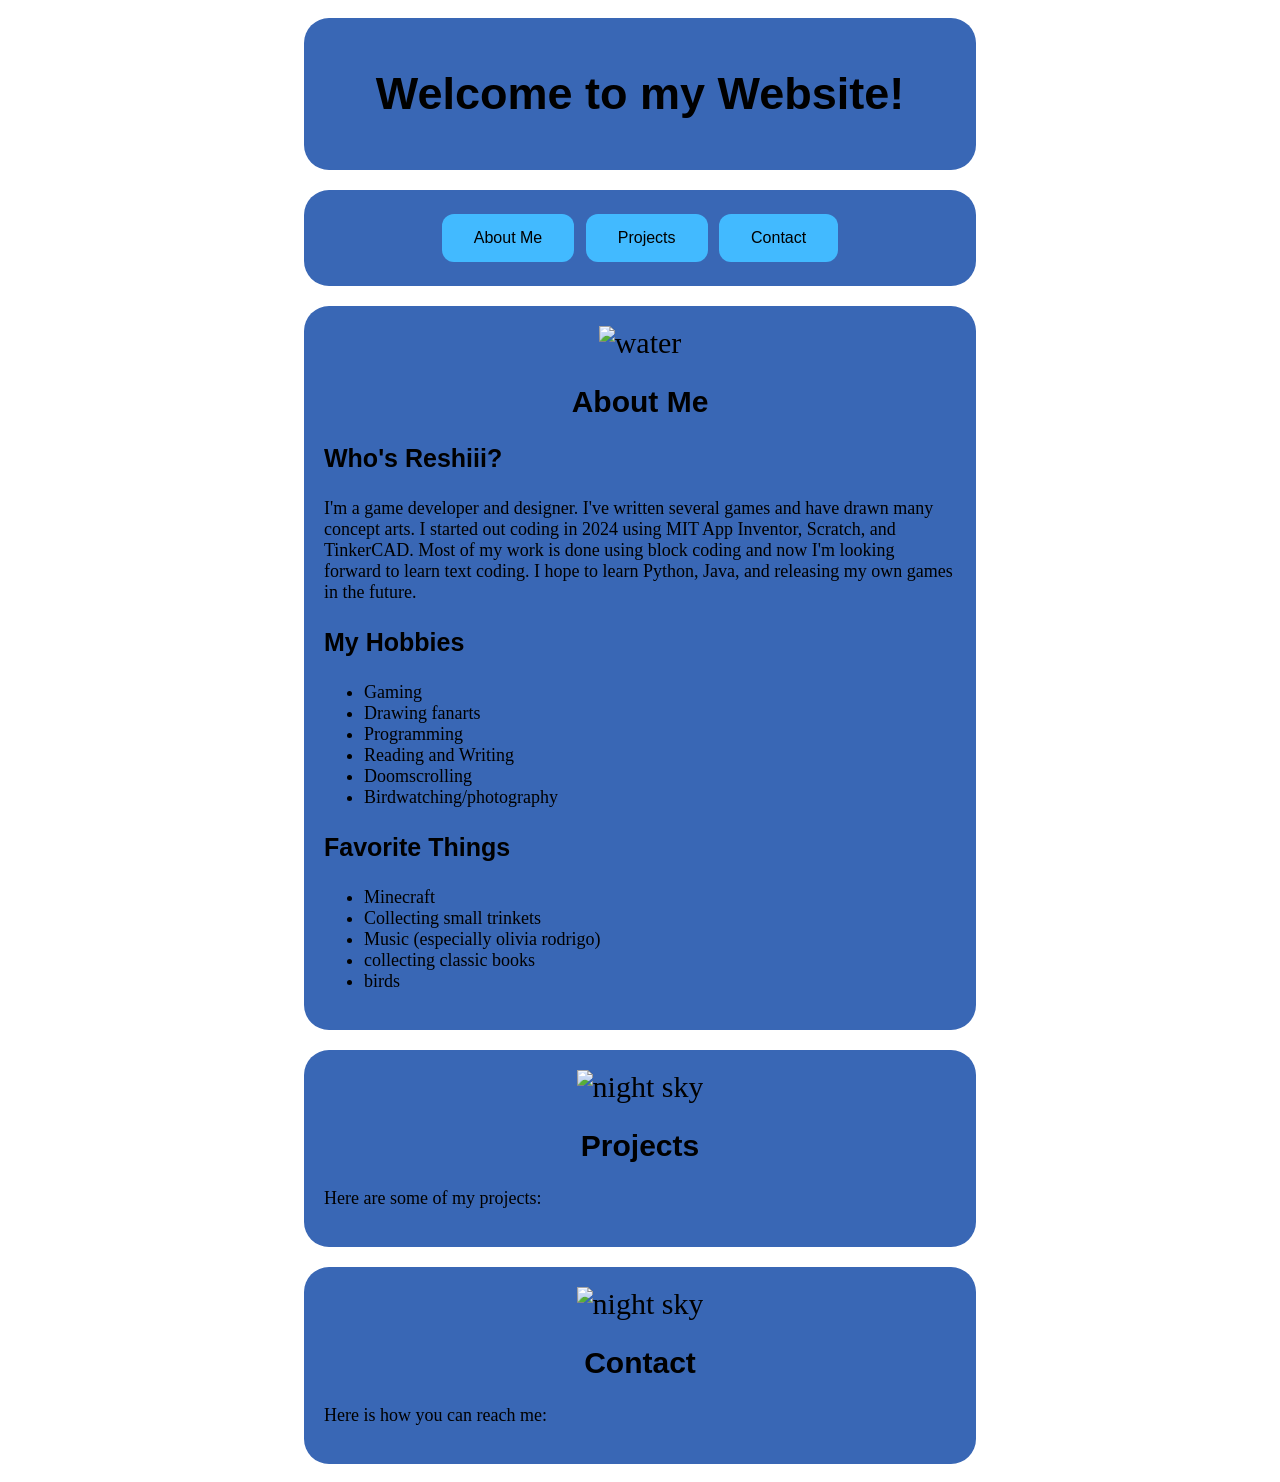
==== Website/index.html @ de7c81dc "---LOTS OF CHANGES--- - new web layout - cool space bg - unusable buttons - about me section! - proj" ====
<!DOCTYPE html>
<html lang="en">
    <title>About Reshiiiram</title>
    <head>
        <link rel="stylesheet" href="styles.css">
        <meta charset="UTF-8">
        <meta name="viewport" content="width=device-width, initial-scale=1.0">
        <style>
            .flex-container{
                display: flex;
                flex-direction: column;
                justify-content: space-around;
                align-items: center;
                align-content: center;
            }
            .flex-container div{
                background-color: lab(43.47% 4.27 -47.12);
                flex-direction: row;
                align-items: center;
                justify-content: space-evenly;
                width: 50%;
                margin: 10px;
                padding: 20px;
                font-size: 30px;
                border-radius: 25px;
                align-content: center;
                text-align: center;
            }
            .button{
                border: none;
                color: hsl(0, 0%, 0%);
                padding: 15px 32px;
                text-align: center;
                text-decoration: none;
                display: inline-block;
                font-size: 16px;
                margin: 4px 2px;
                cursor: pointer;
                border-radius: 12px;
                font-family: Sans-serif;
                align-content: center;
                align-items: center;
            }
            .button1 {background-color: hsl(202, 100%, 63%)} /* About Me */
            .button2 {background-color: hsl(202, 100%, 63%)} /* Projects */
            .button3 {background-color: hsl(202, 100%, 63%)} /* Contact */
            .button4 {background-color: hsl(202, 100%, 63%)} /* Back to Top */
           h1{
                font-family: Helvetica; font-size: 45px; text-align: center;
            }
            h2{
                font-family: Helvetica; font-size: 30px; text-align: center;
            }
            h3{
                font-family: Helvetica; font-size: 25px; text-align: left;
            }
           p{
                font-family: comic sans ms; font-size: 18px; text-align: left;
            }
            ul{
                font-family: comic sans ms; font-size: 18px; text-align: left;
            }
            body{
                background-image: url("https://media4.giphy.com/media/v1.Y2lkPTc5MGI3NjExbTdrNDdwbmw3ZHliNnFmNmt6dHEwM2Jja2FjMjBjZXo4aTBldnplYyZlcD12MV9pbnRlcm5hbF9naWZfYnlfaWQmY3Q9Zw/FlodpfQUBSp20/giphy.gif"); background-attachment: fixed;
            }
        </style>
    </head>
    <body>
        <header>
            <div class="flex-container">
                <div><h1>Welcome to my Website!</h1></div>
        </header>
        <div class="flex-container">
            <div>
                <button class="button button1">About Me</button>
                <button class="button button2">Projects</button>
                <button class="button button3">Contact</button>
            </div>
        </div>
        <section id="about">
            <div class="flex-container">
                <div>
                    <img src="https://media2.giphy.com/media/v1.Y2lkPTc5MGI3NjExcTRkdjl0YWtjYmZ2Y3hjeTc3aTR5aTVwZWNrdDE1ZGYzNXNwb2VqNSZlcD12MV9pbnRlcm5hbF9naWZfYnlfaWQmY3Q9Zw/10Ua7rs9fxa8QE/giphy.gif" alt="water" width="100%" height="70px">
                    <h2>About Me</h2>
                    <h3>Who's Reshiii?</h3>
                    <p>I'm a game developer and designer. I've written several games and have drawn many concept arts. I started out coding in 2024 using MIT App Inventor, Scratch, and TinkerCAD. Most of my work is done using block coding and now I'm looking forward to learn text coding. I hope to learn Python, Java, and releasing my own games in the future.</p>
                    <h3>My Hobbies</h3>
                    <ul>
                        <li>Gaming</li>
                        <li>Drawing fanarts</li>
                        <li>Programming</li>
                        <li>Reading and Writing</li>
                        <li>Doomscrolling</li>
                        <li>Birdwatching/photography</li>
                    </ul>
                    <h3>Favorite Things</h3>
                    <ul>
                        <li>Minecraft</li>
                        <li>Collecting small trinkets</li>
                        <li>Music (especially olivia rodrigo)</li>
                        <li>collecting classic books</li>
                        <li>birds</li>
                    </ul>

                </div>
            </div>
        </section>
        <section id="projects">
            <div class="flex-container">
                <div>
                    <img src="https://media4.giphy.com/media/v1.Y2lkPTc5MGI3NjExc3Y4OTU3bzFuNXAyOW01YXR6aDdudWhoeDk5bW0xbXNkMTlqZXFrZCZlcD12MV9pbnRlcm5hbF9naWZfYnlfaWQmY3Q9Zw/AtK6cr1n21uY8/giphy.gif" alt="night sky" width="100%" height="70px">
                    <h2>Projects</h2>
                    <p>Here are some of my projects:</p>
                </div>
            </div>
        </section>
        <section id="contact">
            <div class="flex-container">
                <div>
                    <img src="https://media4.giphy.com/media/v1.Y2lkPTc5MGI3NjExc3Y4OTU3bzFuNXAyOW01YXR6aDdudWhoeDk5bW0xbXNkMTlqZXFrZCZlcD12MV9pbnRlcm5hbF9naWZfYnlfaWQmY3Q9Zw/AtK6cr1n21uY8/giphy.gif" alt="night sky" width="100%" height="70px">
                    <h2>Contact</h2>
                    <p>Here is how you can reach me:</p>
                </div>
            </div>
        </section>
    </body>
</html>
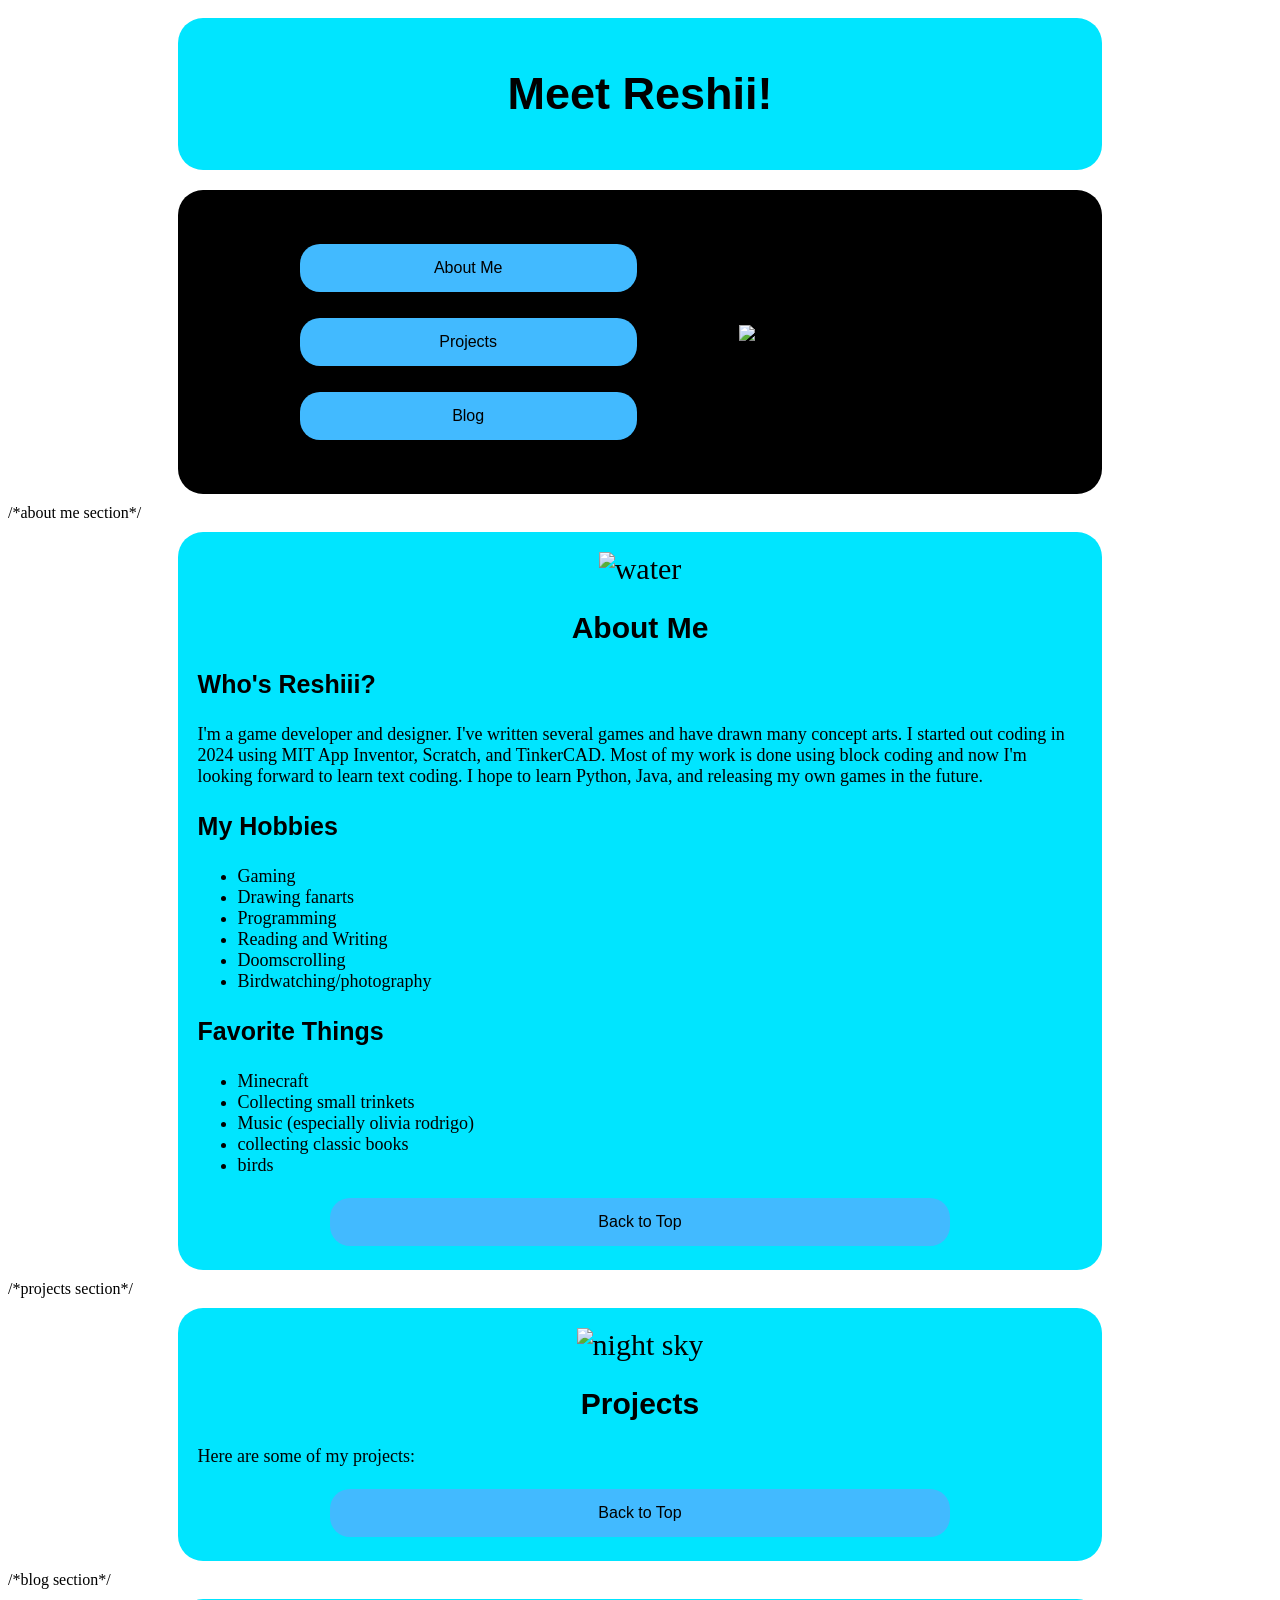
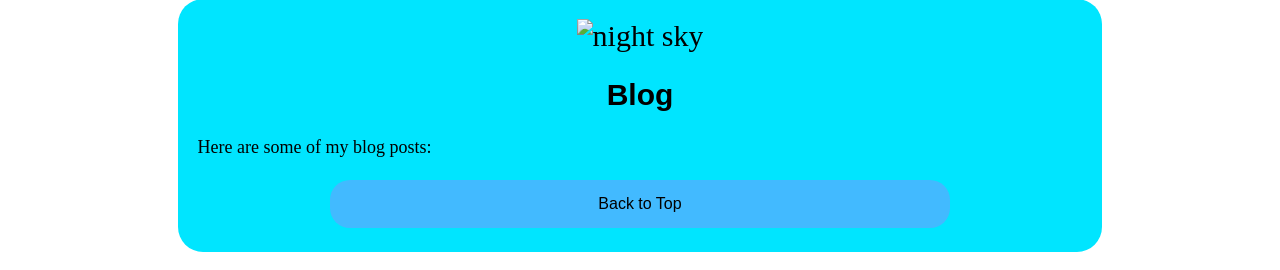
==== commit 25ce10e1: "working buttons - new design" ====
--- a/Website/index.html
+++ b/Website/index.html
@@ -6,6 +6,7 @@
         <meta charset="UTF-8">
         <meta name="viewport" content="width=device-width, initial-scale=1.0">
         <style>
+            /*parent/main containers*/
             .flex-container{
                 display: flex;
                 flex-direction: column;
@@ -14,11 +15,11 @@
                 align-content: center;
             }
             .flex-container div{
-                background-color: lab(43.47% 4.27 -47.12);
+                background-color: oklch(0% 0 0);
                 flex-direction: row;
                 align-items: center;
                 justify-content: space-evenly;
-                width: 50%;
+                width: 70%;
                 margin: 10px;
                 padding: 20px;
                 font-size: 30px;
@@ -26,6 +27,30 @@
                 align-content: center;
                 text-align: center;
             }
+
+            /*extra containers*/
+            .container{
+                display: flex;
+                flex-direction: column;
+                justify-content: space-around;
+                align-items: center;
+                align-content: center;
+            }
+            .container div{
+                background-color: #00e5ff;
+                flex-direction: row;
+                align-items: center;
+                justify-content: space-evenly;
+                width: 70%;
+                margin: 10px;
+                padding: 20px;
+                font-size: 30px;
+                border-radius: 25px;
+                align-content: center;
+                text-align: center;
+            }
+
+            /*buttons*/
             .button{
                 border: none;
                 color: hsl(0, 0%, 0%);
@@ -35,17 +60,18 @@
                 display: inline-block;
                 font-size: 16px;
                 margin: 4px 2px;
+                width: 70%;
                 cursor: pointer;
-                border-radius: 12px;
-                font-family: Sans-serif;
-                align-content: center;
-                align-items: center;
+                border-radius: 20px;
+                font-family: Sans-serif
             }
             .button1 {background-color: hsl(202, 100%, 63%)} /* About Me */
             .button2 {background-color: hsl(202, 100%, 63%)} /* Projects */
-            .button3 {background-color: hsl(202, 100%, 63%)} /* Contact */
+            .button3 {background-color: hsl(202, 100%, 63%)} /* Blog */
             .button4 {background-color: hsl(202, 100%, 63%)} /* Back to Top */
-           h1{
+   
+            /*text*/
+            h1{
                 font-family: Helvetica; font-size: 45px; text-align: center;
             }
             h2{
@@ -60,25 +86,54 @@
             ul{
                 font-family: comic sans ms; font-size: 18px; text-align: left;
             }
+
+
             body{
                 background-image: url("https://media4.giphy.com/media/v1.Y2lkPTc5MGI3NjExbTdrNDdwbmw3ZHliNnFmNmt6dHEwM2Jja2FjMjBjZXo4aTBldnplYyZlcD12MV9pbnRlcm5hbF9naWZfYnlfaWQmY3Q9Zw/FlodpfQUBSp20/giphy.gif"); background-attachment: fixed;
             }
+
+
         </style>
     </head>
+
     <body>
+
         <header>
-            <div class="flex-container">
-                <div><h1>Welcome to my Website!</h1></div>
+            <div class="container">
+                <div>
+                    <h1>Meet Reshii!</h1>
+                </div>
         </header>
+
         <div class="flex-container">
-            <div>
-                <button class="button button1">About Me</button>
-                <button class="button button2">Projects</button>
-                <button class="button button3">Contact</button>
+
+            
+            <div class="flex-container"> 
+
+                <div id="nav-buttons">
+
+                    <a href="#about">
+                        <button class="button button1">About Me</button>
+                    </a>
+                    <p></p>
+                    <a href="#projects">
+                        <button class="button button2">Projects</button>                        
+                    </a>
+                    <p></p>
+                    <a href="#blog">
+                        <button class="button button3">Blog</button>
+                    </a>
+
+                </div>
+
+                <img src="https://media2.giphy.com/media/v1.Y2lkPTc5MGI3NjExNG1iMXlldXFtbXN3Njg0MGdpdDM4aWxyN3JxMThhOXNzZDZibTVvZyZlcD12MV9pbnRlcm5hbF9naWZfYnlfaWQmY3Q9cw/jRrbtBwb8yNXUhNS5x/giphy.gif" alt="reshiram" width="50%" height="50%">
             </div>
+
         </div>
-        <section id="about">
-            <div class="flex-container">
+
+
+        <section id="about"> /*about me section*/
+            <div class="container">
                 <div>
                     <img src="https://media2.giphy.com/media/v1.Y2lkPTc5MGI3NjExcTRkdjl0YWtjYmZ2Y3hjeTc3aTR5aTVwZWNrdDE1ZGYzNXNwb2VqNSZlcD12MV9pbnRlcm5hbF9naWZfYnlfaWQmY3Q9Zw/10Ua7rs9fxa8QE/giphy.gif" alt="water" width="100%" height="70px">
                     <h2>About Me</h2>
@@ -101,27 +156,37 @@
                         <li>collecting classic books</li>
                         <li>birds</li>
                     </ul>
+                    <button class="button button4" onclick="window.scrollTo({top: 0, behavior: 'smooth'});">Back to Top</button>
 
                 </div>
             </div>
+
+        
         </section>
-        <section id="projects">
-            <div class="flex-container">
+        <section id="projects"> /*projects section*/
+            <div class="container">
                 <div>
                     <img src="https://media4.giphy.com/media/v1.Y2lkPTc5MGI3NjExc3Y4OTU3bzFuNXAyOW01YXR6aDdudWhoeDk5bW0xbXNkMTlqZXFrZCZlcD12MV9pbnRlcm5hbF9naWZfYnlfaWQmY3Q9Zw/AtK6cr1n21uY8/giphy.gif" alt="night sky" width="100%" height="70px">
                     <h2>Projects</h2>
                     <p>Here are some of my projects:</p>
+                    <button class="button button4" onclick="window.scrollTo({top: 0, behavior: 'smooth'});">Back to Top</button>
                 </div>
             </div>
         </section>
-        <section id="contact">
-            <div class="flex-container">
+
+        <section id="blog"> /*blog section*/
+            <div class="container">
                 <div>
                     <img src="https://media4.giphy.com/media/v1.Y2lkPTc5MGI3NjExc3Y4OTU3bzFuNXAyOW01YXR6aDdudWhoeDk5bW0xbXNkMTlqZXFrZCZlcD12MV9pbnRlcm5hbF9naWZfYnlfaWQmY3Q9Zw/AtK6cr1n21uY8/giphy.gif" alt="night sky" width="100%" height="70px">
-                    <h2>Contact</h2>
-                    <p>Here is how you can reach me:</p>
+                    <h2>Blog</h2>
+                    <p>Here are some of my blog posts:</p>
+                    <button class="button button4" onclick="window.scrollTo({top: 0, behavior: 'smooth'});">Back to Top</button>
                 </div>
             </div>
         </section>
+
+
     </body>
+
+
 </html>
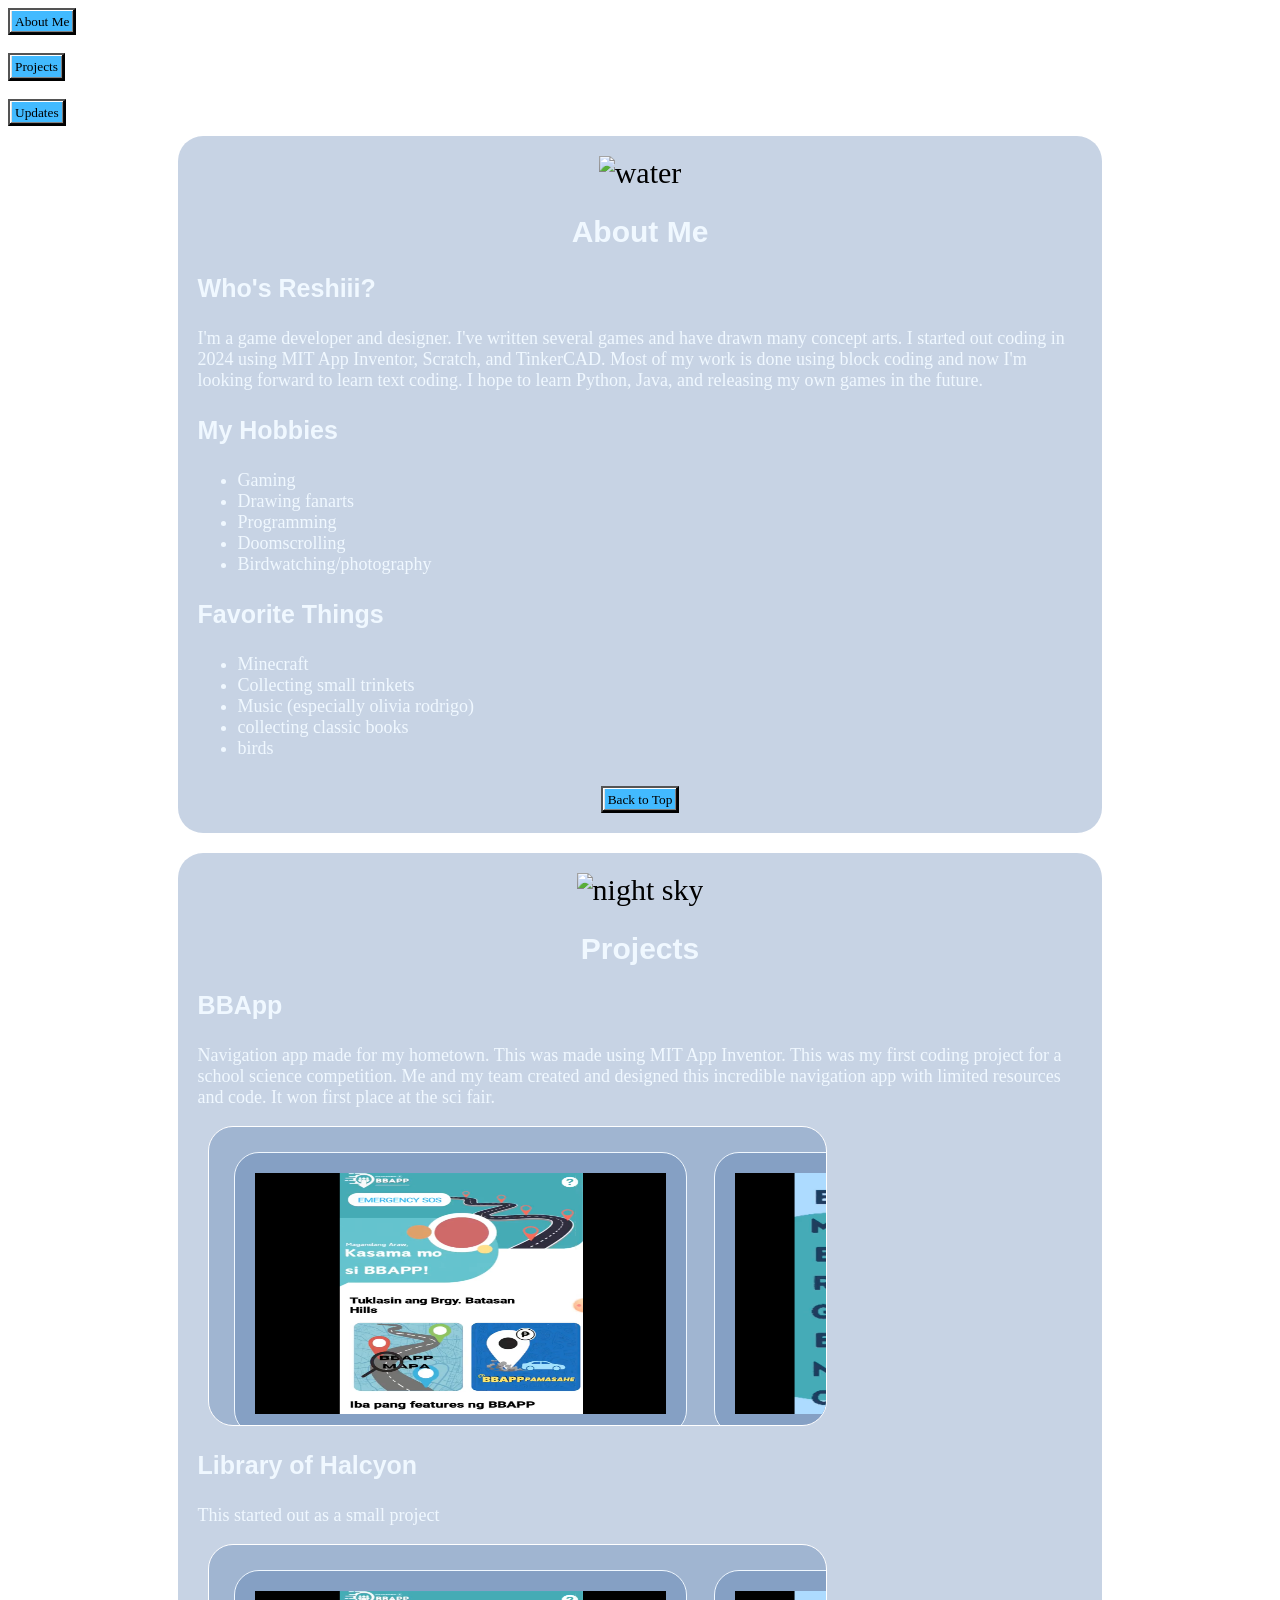
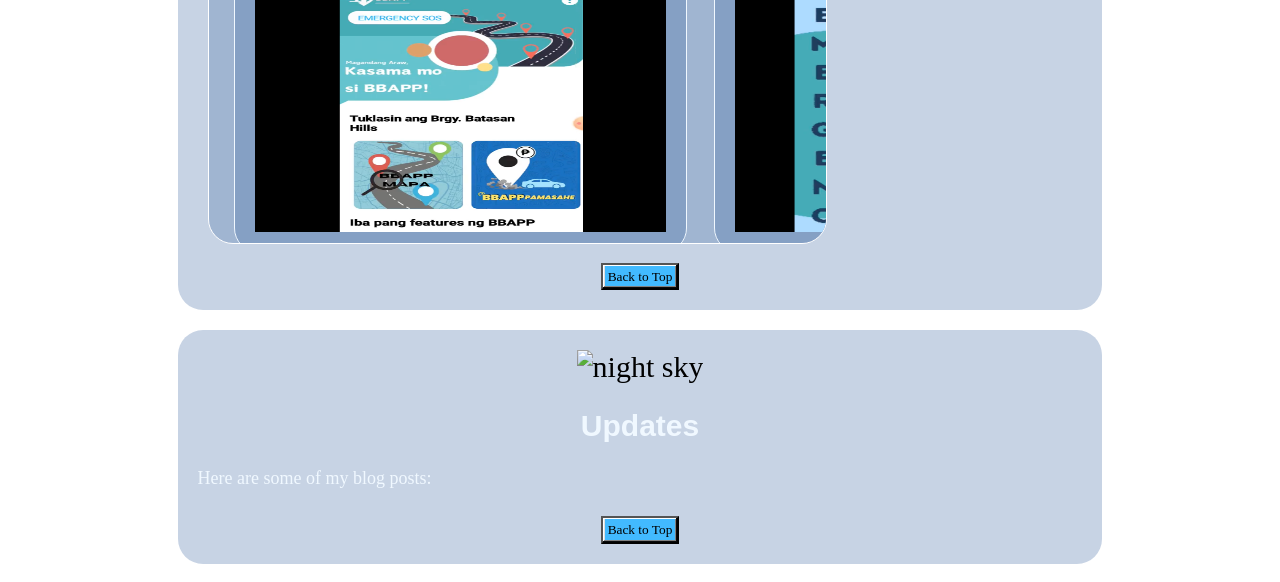
==== commit 1d1853cf: "new buttons + project section" ====
--- a/Website/index.html
+++ b/Website/index.html
@@ -1,6 +1,6 @@
 <!DOCTYPE html>
 <html lang="en">
-    <title>About Reshiiiram</title>
+    <title>Studio Mahika - About Reshiiiram</title>
     <head>
         <link rel="stylesheet" href="styles.css">
         <meta charset="UTF-8">
@@ -8,14 +8,10 @@
         <style>
             /*parent/main containers*/
             .flex-container{
-                display: flex;
-                flex-direction: column;
-                justify-content: space-around;
-                align-items: center;
-                align-content: center;
-            }
+                display: flex; flex-direction: row; justify-content: space-around; align-items: center; align-content: center;
+            }
+
             .flex-container div{
-                background-color: oklch(0% 0 0);
                 flex-direction: row;
                 align-items: center;
                 justify-content: space-evenly;
@@ -28,7 +24,7 @@
                 text-align: center;
             }
 
-            /*extra containers*/
+            /*inner containers*/
             .container{
                 display: flex;
                 flex-direction: column;
@@ -37,8 +33,7 @@
                 align-content: center;
             }
             .container div{
-                background-color: #00e5ff;
-                flex-direction: row;
+                flex-direction: column;
                 align-items: center;
                 justify-content: space-evenly;
                 width: 70%;
@@ -48,144 +43,207 @@
                 border-radius: 25px;
                 align-content: center;
                 text-align: center;
+                border-color: aliceblue;
+                border-width: 5px solid;
+                background-color: hwb(215 27% 35% / 0.302);
+            }    
+
+            .row-container {
+                display: flex;
+                flex-direction: row;
+                gap: 15px;
+            }
+                
+
+            /*horizontal-scroll*/
+            #hoohoo {
+                border: 1px solid #ffffff;
+                white-space: nowrap;
+                overflow-x: auto;
+                padding: .5em;
+                box-sizing: border-box;
+                height: 10em;
+                overflow-y: hidden;
+            }
+            .lala {
+                width: 10em;
+                overflow-y:scroll;
+                overflow-x:hidden;
+                border: 1px solid #ffffff;
+                white-space: normal;
+                display: inline-block;
+                height: 90%;
+                padding: .3em;
+                vertical-align: middle;
             }
 
             /*buttons*/
             .button{
-                border: none;
-                color: hsl(0, 0%, 0%);
-                padding: 15px 32px;
-                text-align: center;
+                box-shadow: inset -1px -1px #0a0a0a, inset 1px 1px #fff, inset -2px -2px grey,
+                inset 2px 0px #dfdfdf;
+                border-radius: 0px;
+                background: #c9c9c9;
+                display: inline-block;
+                width: auto;
                 text-decoration: none;
-                display: inline-block;
-                font-size: 16px;
-                margin: 4px 2px;
-                width: 70%;
-                cursor: pointer;
-                border-radius: 20px;
-                font-family: Sans-serif
+                padding: 5px;
+                line-height: 1;
+                font-family: ms-sans-serif;
+                }
+
+                @font-face {
+                font-family: ms-sans-serif;
+                src: url(https://dl.dropbox.com/s/ngpec1t1x4ceksb/ms-sans-serif.ttf);
             }
             .button1 {background-color: hsl(202, 100%, 63%)} /* About Me */
             .button2 {background-color: hsl(202, 100%, 63%)} /* Projects */
-            .button3 {background-color: hsl(202, 100%, 63%)} /* Blog */
+            .button3 {background-color: hsl(202, 100%, 63%)} /* Updates */
             .button4 {background-color: hsl(202, 100%, 63%)} /* Back to Top */
    
+
             /*text*/
             h1{
-                font-family: Helvetica; font-size: 45px; text-align: center;
+                font-family: Helvetica; font-size: 45px; text-align: center; color:aliceblue
             }
             h2{
-                font-family: Helvetica; font-size: 30px; text-align: center;
+                font-family: Helvetica; font-size: 30px; text-align: center; color:aliceblue
             }
             h3{
-                font-family: Helvetica; font-size: 25px; text-align: left;
+                font-family: Helvetica; font-size: 25px; text-align: left; color: aliceblue
             }
            p{
-                font-family: comic sans ms; font-size: 18px; text-align: left;
+                font-family: comic sans ms; font-size: 18px; text-align: left; color: aliceblue;
             }
             ul{
-                font-family: comic sans ms; font-size: 18px; text-align: left;
-            }
-
+                font-family: comic sans ms; font-size: 18px; text-align: left; color: aliceblue;
+            }
 
             body{
+                align-items: center;
+                align-content: center;
+                justify-content: center;
                 background-image: url("https://media4.giphy.com/media/v1.Y2lkPTc5MGI3NjExbTdrNDdwbmw3ZHliNnFmNmt6dHEwM2Jja2FjMjBjZXo4aTBldnplYyZlcD12MV9pbnRlcm5hbF9naWZfYnlfaWQmY3Q9Zw/FlodpfQUBSp20/giphy.gif"); background-attachment: fixed;
             }
 
 
         </style>
+
     </head>
 
     <body>
 
-        <header>
-            <div class="container">
-                <div>
-                    <h1>Meet Reshii!</h1>
-                </div>
-        </header>
-
-        <div class="flex-container">
-
             
-            <div class="flex-container"> 
+            <div class="row-container">
 
                 <div id="nav-buttons">
-
-                    <a href="#about">
-                        <button class="button button1">About Me</button>
-                    </a>
-                    <p></p>
-                    <a href="#projects">
-                        <button class="button button2">Projects</button>                        
-                    </a>
-                    <p></p>
-                    <a href="#blog">
-                        <button class="button button3">Blog</button>
-                    </a>
-
-                </div>
-
-                <img src="https://media2.giphy.com/media/v1.Y2lkPTc5MGI3NjExNG1iMXlldXFtbXN3Njg0MGdpdDM4aWxyN3JxMThhOXNzZDZibTVvZyZlcD12MV9pbnRlcm5hbF9naWZfYnlfaWQmY3Q9cw/jRrbtBwb8yNXUhNS5x/giphy.gif" alt="reshiram" width="50%" height="50%">
+                        <div>
+                        <a href="#about">
+                            <button class="button button1">About Me</button>
+                        </a>
+                        </div>
+                        <p></p>
+                        <a href="#projects">
+                            <button class="button button2">Projects</button>                        
+                        </a>
+                        <p></p>
+                        <a href="#updates">
+                            <button class="button button3">Updates</button>
+                        </a>
+                </div>
+
             </div>
+    
+
+
+        <section id="about">
+
+                <div class="container">
+                    <div>
+                        <img src="https://media2.giphy.com/media/v1.Y2lkPTc5MGI3NjExcTRkdjl0YWtjYmZ2Y3hjeTc3aTR5aTVwZWNrdDE1ZGYzNXNwb2VqNSZlcD12MV9pbnRlcm5hbF9naWZfYnlfaWQmY3Q9Zw/10Ua7rs9fxa8QE/giphy.gif" alt="water" width="100%" height="70px">
+                        <h2>About Me</h2>
+                        <h3>Who's Reshiii?</h3>
+                        <p>I'm a game developer and designer. I've written several games and have drawn many concept arts. I started out coding in 2024 using MIT App Inventor, Scratch, and TinkerCAD. Most of my work is done using block coding and now I'm looking forward to learn text coding. I hope to learn Python, Java, and releasing my own games in the future.</p>
+                        <h3>My Hobbies</h3>
+                            <ul>
+                                <li>Gaming</li>
+                                <li>Drawing fanarts</li>
+                                <li>Programming</li>
+                                <li>Doomscrolling</li>
+                                <li>Birdwatching/photography</li>
+                                </ul>
+
+                        <h3>Favorite Things</h3>
+                            <ul>
+                                <li>Minecraft</li>
+                                <li>Collecting small trinkets</li>
+                                <li>Music (especially olivia rodrigo)</li>
+                                <li>collecting classic books</li>
+                                <li>birds</li>
+                            </ul>
+                        <p></p>
+
+                        <button class="button button4" onclick="window.scrollTo({top: 0, behavior: 'smooth'});">Back to Top</button>
+                    </div>
+                </div>
+                       
+        </section>
+
+
+
+        <section id="projects">
+                <div class="container">
+                    <div>
+                        <img src="https://media4.giphy.com/media/v1.Y2lkPTc5MGI3NjExc3Y4OTU3bzFuNXAyOW01YXR6aDdudWhoeDk5bW0xbXNkMTlqZXFrZCZlcD12MV9pbnRlcm5hbF9naWZfYnlfaWQmY3Q9Zw/AtK6cr1n21uY8/giphy.gif" alt="night sky" width="100%" height="70px">
+                        <h2>Projects</h2>
+                        <p></p>
+                        <h3>BBApp</h3>
+                        <p>Navigation app made for my hometown. This was made using MIT App Inventor. This was my first coding project for a school science competition. Me and my team created and designed this incredible navigation app with limited resources and code. It won first place at the sci fair.
+                            <div id="hoohoo">
+                                <div class="lala">
+                                    <img src="homepage.png" alt="homepage" height="100%" width="100%">
+                                </div>
+                                <div class="lala">
+                                    <img src="emergency.png" alt="emergency" height="100%" width="100%">
+                                </div>
+                                <div class="lala">
+                                    <img src="map.png" alt="map" height="100%" width="100%">
+                                </div>
+                            </div>     
+                        <p></p>
+                        <h3>Library of Halcyon</h3>
+                        <p>This started out as a small project </p>
+                            <div id="hoohoo">
+                                <div class="lala">
+                                    <img src="homepage.png" alt="homepage" height="100%" width="100%">
+                                </div>
+                                <div class="lala">
+                                    <img src="emergency.png" alt="emergency" height="100%" width="100%">
+                                </div>
+                                <div class="lala">
+                                    <img src="map.png" alt="map" height="100%" width="100%">
+                                </div>
+                            </div>    
+                        <button class="button button4" onclick="window.scrollTo({top: 0, behavior: 'smooth'});">Back to Top</button> 
+                    </div>
+                </div>
+        </section>
+
+
+
+            <section id="updates">
+                <div class="container">
+                    <div>
+                        <img src="https://media4.giphy.com/media/v1.Y2lkPTc5MGI3NjExc3Y4OTU3bzFuNXAyOW01YXR6aDdudWhoeDk5bW0xbXNkMTlqZXFrZCZlcD12MV9pbnRlcm5hbF9naWZfYnlfaWQmY3Q9Zw/AtK6cr1n21uY8/giphy.gif" alt="night sky" width="100%" height="70px">
+                        <h2>Updates</h2>
+                        <p>Here are some of my blog posts:</p>
+                        <button class="button button4" onclick="window.scrollTo({top: 0, behavior: 'smooth'});">Back to Top</button>
+                    </div>
+                </div>
+            </section>
+
 
         </div>
 
-
-        <section id="about"> /*about me section*/
-            <div class="container">
-                <div>
-                    <img src="https://media2.giphy.com/media/v1.Y2lkPTc5MGI3NjExcTRkdjl0YWtjYmZ2Y3hjeTc3aTR5aTVwZWNrdDE1ZGYzNXNwb2VqNSZlcD12MV9pbnRlcm5hbF9naWZfYnlfaWQmY3Q9Zw/10Ua7rs9fxa8QE/giphy.gif" alt="water" width="100%" height="70px">
-                    <h2>About Me</h2>
-                    <h3>Who's Reshiii?</h3>
-                    <p>I'm a game developer and designer. I've written several games and have drawn many concept arts. I started out coding in 2024 using MIT App Inventor, Scratch, and TinkerCAD. Most of my work is done using block coding and now I'm looking forward to learn text coding. I hope to learn Python, Java, and releasing my own games in the future.</p>
-                    <h3>My Hobbies</h3>
-                    <ul>
-                        <li>Gaming</li>
-                        <li>Drawing fanarts</li>
-                        <li>Programming</li>
-                        <li>Reading and Writing</li>
-                        <li>Doomscrolling</li>
-                        <li>Birdwatching/photography</li>
-                    </ul>
-                    <h3>Favorite Things</h3>
-                    <ul>
-                        <li>Minecraft</li>
-                        <li>Collecting small trinkets</li>
-                        <li>Music (especially olivia rodrigo)</li>
-                        <li>collecting classic books</li>
-                        <li>birds</li>
-                    </ul>
-                    <button class="button button4" onclick="window.scrollTo({top: 0, behavior: 'smooth'});">Back to Top</button>
-
-                </div>
-            </div>
-
-        
-        </section>
-        <section id="projects"> /*projects section*/
-            <div class="container">
-                <div>
-                    <img src="https://media4.giphy.com/media/v1.Y2lkPTc5MGI3NjExc3Y4OTU3bzFuNXAyOW01YXR6aDdudWhoeDk5bW0xbXNkMTlqZXFrZCZlcD12MV9pbnRlcm5hbF9naWZfYnlfaWQmY3Q9Zw/AtK6cr1n21uY8/giphy.gif" alt="night sky" width="100%" height="70px">
-                    <h2>Projects</h2>
-                    <p>Here are some of my projects:</p>
-                    <button class="button button4" onclick="window.scrollTo({top: 0, behavior: 'smooth'});">Back to Top</button>
-                </div>
-            </div>
-        </section>
-
-        <section id="blog"> /*blog section*/
-            <div class="container">
-                <div>
-                    <img src="https://media4.giphy.com/media/v1.Y2lkPTc5MGI3NjExc3Y4OTU3bzFuNXAyOW01YXR6aDdudWhoeDk5bW0xbXNkMTlqZXFrZCZlcD12MV9pbnRlcm5hbF9naWZfYnlfaWQmY3Q9Zw/AtK6cr1n21uY8/giphy.gif" alt="night sky" width="100%" height="70px">
-                    <h2>Blog</h2>
-                    <p>Here are some of my blog posts:</p>
-                    <button class="button button4" onclick="window.scrollTo({top: 0, behavior: 'smooth'});">Back to Top</button>
-                </div>
-            </div>
-        </section>
-
-
     </body>
 
 
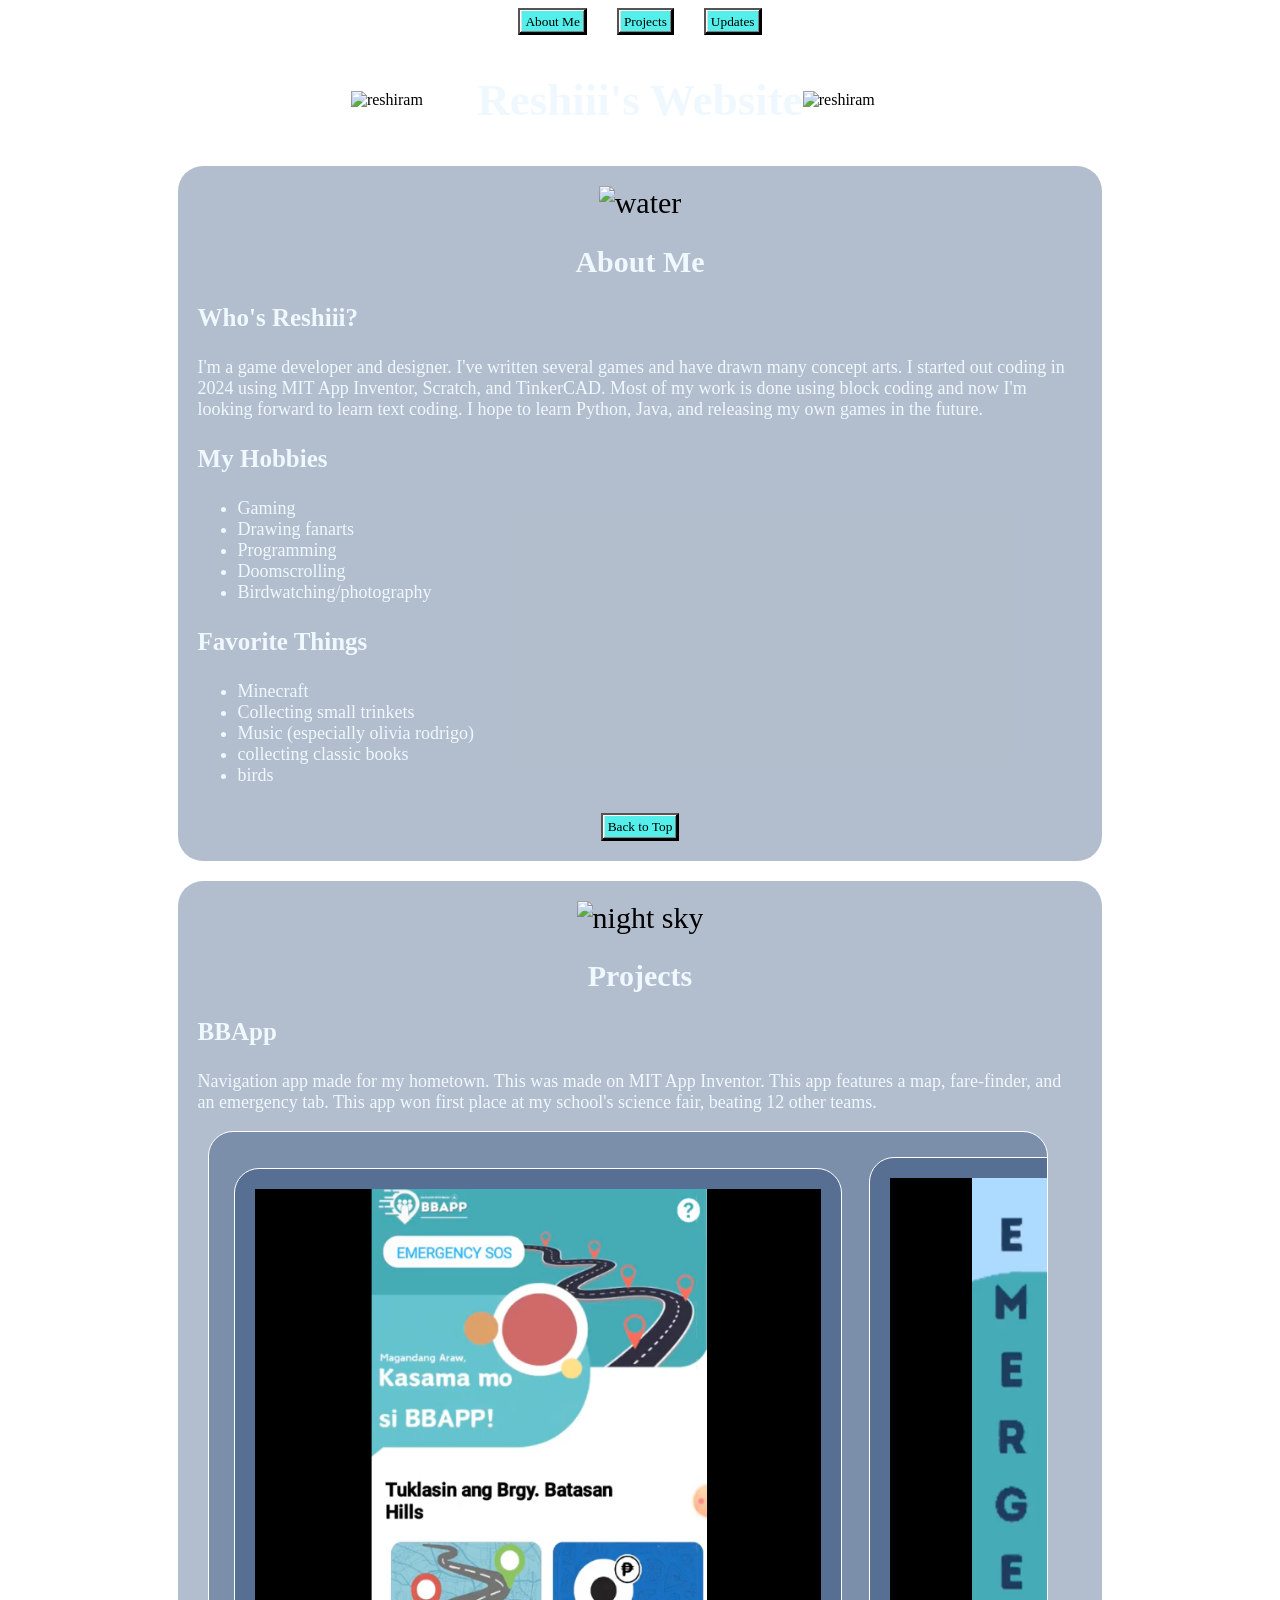
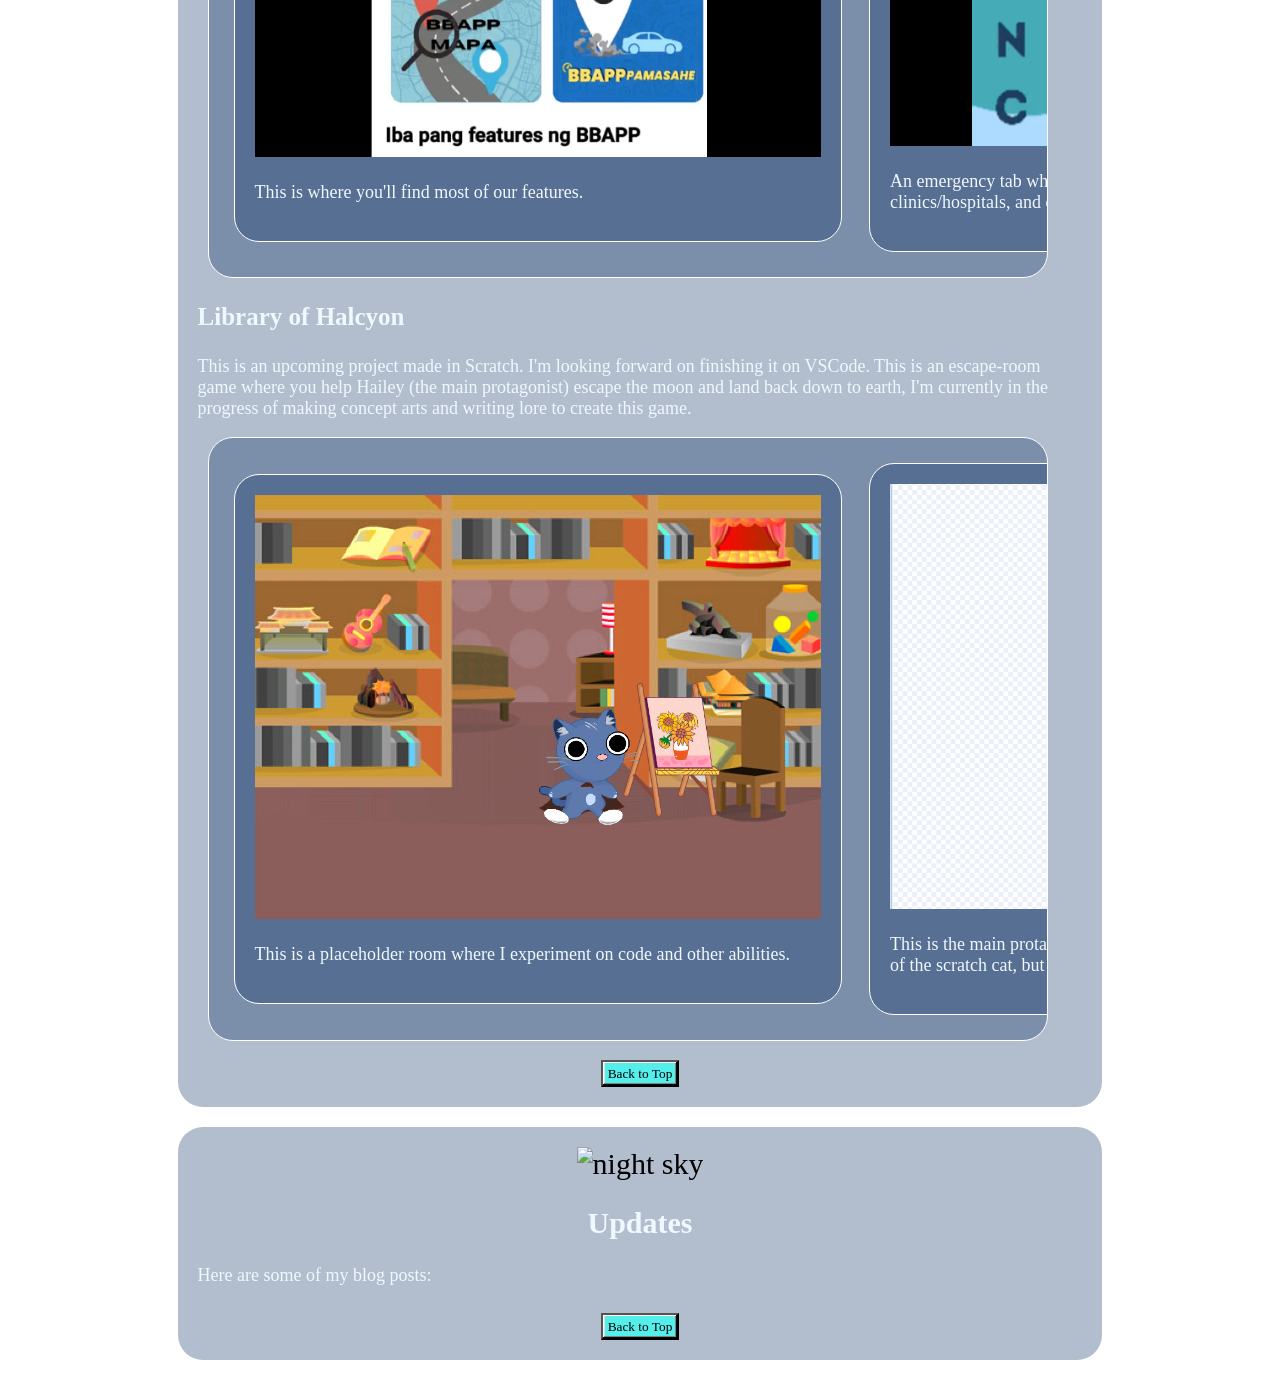
==== commit dfee824d: "Project section complete" ====
--- a/Website/index.html
+++ b/Website/index.html
@@ -5,14 +5,215 @@
         <link rel="stylesheet" href="styles.css">
         <meta charset="UTF-8">
         <meta name="viewport" content="width=device-width, initial-scale=1.0">
+        
+    <script type="text/javascript">
+    // <![CDATA[
+    var colour="#54EFEA"; // in addition to "random" can be set to any valid colour eg "#f0f" or "red"
+    var sparkles=50;
+
+    /****************************
+    *  Tinkerbell Magic Sparkle *
+    *(c)2005-13 mf2fm web-design*
+    *  http://www.mf2fm.com/rv  *
+    * DON'T EDIT BELOW THIS BOX *
+    ****************************/
+    var x=ox=400;
+    var y=oy=300;
+    var swide=800;
+    var shigh=600;
+    var sleft=sdown=0;
+    var tiny=new Array();
+    var star=new Array();
+    var starv=new Array();
+    var starx=new Array();
+    var stary=new Array();
+    var tinyx=new Array();
+    var tinyy=new Array();
+    var tinyv=new Array();
+
+    window.onload=function() { if (document.getElementById) {
+    var i, rats, rlef, rdow;
+    for (var i=0; i<sparkles; i++) {
+        var rats=createDiv(3, 3);
+        rats.style.visibility="hidden";
+        rats.style.zIndex="999";
+        document.body.appendChild(tiny[i]=rats);
+        starv[i]=0;
+        tinyv[i]=0;
+        var rats=createDiv(5, 5);
+        rats.style.backgroundColor="transparent";
+        rats.style.visibility="hidden";
+        rats.style.zIndex="999";
+        var rlef=createDiv(1, 5);
+        var rdow=createDiv(5, 1);
+        rats.appendChild(rlef);
+        rats.appendChild(rdow);
+        rlef.style.top="2px";
+        rlef.style.left="0px";
+        rdow.style.top="0px";
+        rdow.style.left="2px";
+        document.body.appendChild(star[i]=rats);
+    }
+    set_width();
+    sparkle();
+    }}
+
+    function sparkle() {
+    var c;
+    if (Math.abs(x-ox)>1 || Math.abs(y-oy)>1) {
+        ox=x;
+        oy=y;
+        for (c=0; c<sparkles; c++) if (!starv[c]) {
+        star[c].style.left=(starx[c]=x)+"px";
+        star[c].style.top=(stary[c]=y+1)+"px";
+        star[c].style.clip="rect(0px, 5px, 5px, 0px)";
+        star[c].childNodes[0].style.backgroundColor=star[c].childNodes[1].style.backgroundColor=(colour=="random")?newColour():colour;
+        star[c].style.visibility="visible";
+        starv[c]=50;
+        break;
+        }
+    }
+    for (c=0; c<sparkles; c++) {
+        if (starv[c]) update_star(c);
+        if (tinyv[c]) update_tiny(c);
+    }
+    setTimeout("sparkle()", 40);
+    }
+
+    function update_star(i) {
+    if (--starv[i]==25) star[i].style.clip="rect(1px, 4px, 4px, 1px)";
+    if (starv[i]) {
+        stary[i]+=1+Math.random()*3;
+        starx[i]+=(i%5-2)/5;
+        if (stary[i]<shigh+sdown) {
+        star[i].style.top=stary[i]+"px";
+        star[i].style.left=starx[i]+"px";
+        }
+        else {
+        star[i].style.visibility="hidden";
+        starv[i]=0;
+        return;
+        }
+    }
+    else {
+        tinyv[i]=50;
+        tiny[i].style.top=(tinyy[i]=stary[i])+"px";
+        tiny[i].style.left=(tinyx[i]=starx[i])+"px";
+        tiny[i].style.width="2px";
+        tiny[i].style.height="2px";
+        tiny[i].style.backgroundColor=star[i].childNodes[0].style.backgroundColor;
+        star[i].style.visibility="hidden";
+        tiny[i].style.visibility="visible"
+    }
+    }
+
+    function update_tiny(i) {
+    if (--tinyv[i]==25) {
+        tiny[i].style.width="1px";
+        tiny[i].style.height="1px";
+    }
+    if (tinyv[i]) {
+        tinyy[i]+=1+Math.random()*3;
+        tinyx[i]+=(i%5-2)/5;
+        if (tinyy[i]<shigh+sdown) {
+        tiny[i].style.top=tinyy[i]+"px";
+        tiny[i].style.left=tinyx[i]+"px";
+        }
+        else {
+        tiny[i].style.visibility="hidden";
+        tinyv[i]=0;
+        return;
+        }
+    }
+    else tiny[i].style.visibility="hidden";
+    }
+
+    document.onmousemove=mouse;
+    function mouse(e) {
+    if (e) {
+        y=e.pageY;
+        x=e.pageX;
+    }
+    else {
+        set_scroll();
+        y=event.y+sdown;
+        x=event.x+sleft;
+    }
+    }
+
+    window.onscroll=set_scroll;
+    function set_scroll() {
+    if (typeof(self.pageYOffset)=='number') {
+        sdown=self.pageYOffset;
+        sleft=self.pageXOffset;
+    }
+    else if (document.body && (document.body.scrollTop || document.body.scrollLeft)) {
+        sdown=document.body.scrollTop;
+        sleft=document.body.scrollLeft;
+    }
+    else if (document.documentElement && (document.documentElement.scrollTop || document.documentElement.scrollLeft)) {
+        sleft=document.documentElement.scrollLeft;
+        sdown=document.documentElement.scrollTop;
+    }
+    else {
+        sdown=0;
+        sleft=0;
+    }
+    }
+
+    window.onresize=set_width;
+    function set_width() {
+    var sw_min=999999;
+    var sh_min=999999;
+    if (document.documentElement && document.documentElement.clientWidth) {
+        if (document.documentElement.clientWidth>0) sw_min=document.documentElement.clientWidth;
+        if (document.documentElement.clientHeight>0) sh_min=document.documentElement.clientHeight;
+    }
+    if (typeof(self.innerWidth)=='number' && self.innerWidth) {
+        if (self.innerWidth>0 && self.innerWidth<sw_min) sw_min=self.innerWidth;
+        if (self.innerHeight>0 && self.innerHeight<sh_min) sh_min=self.innerHeight;
+    }
+    if (document.body.clientWidth) {
+        if (document.body.clientWidth>0 && document.body.clientWidth<sw_min) sw_min=document.body.clientWidth;
+        if (document.body.clientHeight>0 && document.body.clientHeight<sh_min) sh_min=document.body.clientHeight;
+    }
+    if (sw_min==999999 || sh_min==999999) {
+        sw_min=800;
+        sh_min=600;
+    }
+    swide=sw_min;
+    shigh=sh_min;
+    }
+
+    function createDiv(height, width) {
+    var div=document.createElement("div");
+    div.style.position="absolute";
+    div.style.height=height+"px";
+    div.style.width=width+"px";
+    div.style.overflow="hidden";
+    return (div);
+    }
+
+    function newColour() {
+    var c=new Array();
+    c[0]=255;
+    c[1]=Math.floor(Math.random()*256);
+    c[2]=Math.floor(Math.random()*(256-c[1]/2));
+    c.sort(function(){return (0.5 - Math.random());});
+    return ("rgb("+c[0]+", "+c[1]+", "+c[2]+")");
+    }
+    // ]]>
+    </script>
+        
         <style>
             /*parent/main containers*/
             .flex-container{
-                display: flex; flex-direction: row; justify-content: space-around; align-items: center; align-content: center;
+                display: flex; flex-direction: column; justify-content: space-around; align-items: center; align-content: center;
+                
             }
 
             .flex-container div{
-                flex-direction: row;
+                flex-direction: column;
                 align-items: center;
                 justify-content: space-evenly;
                 width: 70%;
@@ -43,17 +244,22 @@
                 border-radius: 25px;
                 align-content: center;
                 text-align: center;
-                border-color: aliceblue;
-                border-width: 5px solid;
-                background-color: hwb(215 27% 35% / 0.302);
+                background-color: hwb(215 1% 65% / 0.302);
             }    
 
+            /*horizontal*/
             .row-container {
+                flex-direction: row;
+                gap: 15px;
+            }
+            .row-container div{
                 display: flex;
                 flex-direction: row;
                 gap: 15px;
-            }
-                
+                justify-content: center;
+            }
+
+      
 
             /*horizontal-scroll*/
             #hoohoo {
@@ -64,6 +270,8 @@
                 box-sizing: border-box;
                 height: 10em;
                 overflow-y: hidden;
+                width: 95%;
+                height: max-content;
             }
             .lala {
                 width: 10em;
@@ -95,21 +303,21 @@
                 font-family: ms-sans-serif;
                 src: url(https://dl.dropbox.com/s/ngpec1t1x4ceksb/ms-sans-serif.ttf);
             }
-            .button1 {background-color: hsl(202, 100%, 63%)} /* About Me */
-            .button2 {background-color: hsl(202, 100%, 63%)} /* Projects */
-            .button3 {background-color: hsl(202, 100%, 63%)} /* Updates */
-            .button4 {background-color: hsl(202, 100%, 63%)} /* Back to Top */
+            .button1 {background-color: #54EFEA} /* About Me */
+            .button2 {background-color: #54EFEA} /* Projects */
+            .button3 {background-color: #54EFEA} /* Updates */
+            .button4 {background-color: #54EFEA} /* Back to Top */
    
 
             /*text*/
             h1{
-                font-family: Helvetica; font-size: 45px; text-align: center; color:aliceblue
+                font-family: 'Times New Roman', Times, serif; font-size: 45px; text-align: center; color:aliceblue
             }
             h2{
-                font-family: Helvetica; font-size: 30px; text-align: center; color:aliceblue
+                font-family: 'Times New Roman', Times, serif; font-size: 30px; text-align: center; color:aliceblue
             }
             h3{
-                font-family: Helvetica; font-size: 25px; text-align: left; color: aliceblue
+                font-family: Georgia, 'Times New Roman', Times, serif; font-size: 25px; text-align: left; color: aliceblue
             }
            p{
                 font-family: comic sans ms; font-size: 18px; text-align: left; color: aliceblue;
@@ -119,28 +327,46 @@
             }
 
             body{
-                align-items: center;
-                align-content: center;
                 justify-content: center;
+                align-items: center;
+                align-content: center;
                 background-image: url("https://media4.giphy.com/media/v1.Y2lkPTc5MGI3NjExbTdrNDdwbmw3ZHliNnFmNmt6dHEwM2Jja2FjMjBjZXo4aTBldnplYyZlcD12MV9pbnRlcm5hbF9naWZfYnlfaWQmY3Q9Zw/FlodpfQUBSp20/giphy.gif"); background-attachment: fixed;
             }
 
+            .header{
+                display: flex;
+                flex-direction: row;
+                justify-content: center;
+                align-items: center;
+                align-content: center;
+            }
+            .header div{
+                flex-direction: column;
+                align-items: center;
+                width: 70%;
+                margin: 10px;
+                padding: 20px;
+                font-size: 30px;
+                border-radius: 25px;
+                align-content: center;
+                text-align: center;
+                background-image: url("Reshi header.png");
+
+            }   
+
 
         </style>
 
     </head>
 
     <body>
-
-            
-            <div class="row-container">
-
-                <div id="nav-buttons">
-                        <div>
+ 
+        <div class="row-container">
+
+            <div id="nav-buttons">
                         <a href="#about">
                             <button class="button button1">About Me</button>
                         </a>
-                        </div>
                         <p></p>
                         <a href="#projects">
                             <button class="button button2">Projects</button>                        
@@ -149,17 +375,21 @@
                         <a href="#updates">
                             <button class="button button3">Updates</button>
                         </a>
-                </div>
-
             </div>
+
+        </div>
     
-
+        <div class="header">
+            <img src="https://media.giphy.com/media/v1.Y2lkPTc5MGI3NjExczdqZmZpNDJrbTdpcDdrbXhkaHV0aDlvMzJ3bnV5aW53MmY3dDMzdiZlcD12MV9zdGlja2Vyc19zZWFyY2gmY3Q9cw/jRrbtBwb8yNXUhNS5x/giphy.gif" alt="reshiram" height="10%" width="10%">
+            <h1>Reshiii's Website</h1>
+            <img src="https://media.giphy.com/media/v1.Y2lkPTc5MGI3NjExczdqZmZpNDJrbTdpcDdrbXhkaHV0aDlvMzJ3bnV5aW53MmY3dDMzdiZlcD12MV9zdGlja2Vyc19zZWFyY2gmY3Q9cw/jRrbtBwb8yNXUhNS5x/giphy.gif" alt="reshiram" height="10%" width="10%">
+        </div>
 
         <section id="about">
 
                 <div class="container">
                     <div>
-                        <img src="https://media2.giphy.com/media/v1.Y2lkPTc5MGI3NjExcTRkdjl0YWtjYmZ2Y3hjeTc3aTR5aTVwZWNrdDE1ZGYzNXNwb2VqNSZlcD12MV9pbnRlcm5hbF9naWZfYnlfaWQmY3Q9Zw/10Ua7rs9fxa8QE/giphy.gif" alt="water" width="100%" height="70px">
+                        <img src="https://media3.giphy.com/media/v1.Y2lkPTc5MGI3NjExamE3ZWtod3o2a29yM2Y1aTJrc2lhcjMyZ3M1YXhyc3owaGs5aWhkNyZlcD12MV9pbnRlcm5hbF9naWZfYnlfaWQmY3Q9Zw/cCCWygFWkpChuiPlWi/giphy.gif" alt="water" width="100%" height="70px">
                         <h2>About Me</h2>
                         <h3>Who's Reshiii?</h3>
                         <p>I'm a game developer and designer. I've written several games and have drawn many concept arts. I started out coding in 2024 using MIT App Inventor, Scratch, and TinkerCAD. Most of my work is done using block coding and now I'm looking forward to learn text coding. I hope to learn Python, Java, and releasing my own games in the future.</p>
@@ -197,30 +427,34 @@
                         <h2>Projects</h2>
                         <p></p>
                         <h3>BBApp</h3>
-                        <p>Navigation app made for my hometown. This was made using MIT App Inventor. This was my first coding project for a school science competition. Me and my team created and designed this incredible navigation app with limited resources and code. It won first place at the sci fair.
+                        <p>Navigation app made for my hometown. This was made on MIT App Inventor. This app features a map, fare-finder, and an emergency tab. This app won first place at my school's science fair, beating 12 other teams.
                             <div id="hoohoo">
                                 <div class="lala">
                                     <img src="homepage.png" alt="homepage" height="100%" width="100%">
+                                    <p>This is where you'll find most of our features.</p>
                                 </div>
                                 <div class="lala">
                                     <img src="emergency.png" alt="emergency" height="100%" width="100%">
+                                    <p>An emergency tab where users can learn first-aid techniques, find the nearest clinics/hospitals, and call for SOS.</p>
                                 </div>
                                 <div class="lala">
                                     <img src="map.png" alt="map" height="100%" width="100%">
+                                    <p>This is the map of my hometown. The pins correspond different public buildings, such as: hospitals, restaurants, etc.</p>
                                 </div>
                             </div>     
                         <p></p>
                         <h3>Library of Halcyon</h3>
-                        <p>This started out as a small project </p>
+                        <p>This is an upcoming project made in Scratch. I'm looking forward on finishing it on VSCode. This is an escape-room game where you help Hailey (the main protagonist) escape the moon and land back down to earth,
+                            I'm currently in the progress of making concept arts and writing lore to create this game.
+                        </p>
                             <div id="hoohoo">
                                 <div class="lala">
-                                    <img src="homepage.png" alt="homepage" height="100%" width="100%">
+                                    <img src="demo.png" alt="demo" height="100%" width="100%"> 
+                                    <p>This is a placeholder room where I experiment on code and other abilities.</p>
                                 </div>
                                 <div class="lala">
-                                    <img src="emergency.png" alt="emergency" height="100%" width="100%">
-                                </div>
-                                <div class="lala">
-                                    <img src="map.png" alt="map" height="100%" width="100%">
+                                    <img src="Hailey.png" alt="main char" height="100%" width="100%"> 
+                                    <p>This is the main protagonist, Hailey! Right now she's a weird looking version of the scratch cat, but that's her unfinished design.</p>
                                 </div>
                             </div>    
                         <button class="button button4" onclick="window.scrollTo({top: 0, behavior: 'smooth'});">Back to Top</button> 
@@ -230,16 +464,16 @@
 
 
 
-            <section id="updates">
-                <div class="container">
-                    <div>
-                        <img src="https://media4.giphy.com/media/v1.Y2lkPTc5MGI3NjExc3Y4OTU3bzFuNXAyOW01YXR6aDdudWhoeDk5bW0xbXNkMTlqZXFrZCZlcD12MV9pbnRlcm5hbF9naWZfYnlfaWQmY3Q9Zw/AtK6cr1n21uY8/giphy.gif" alt="night sky" width="100%" height="70px">
-                        <h2>Updates</h2>
-                        <p>Here are some of my blog posts:</p>
-                        <button class="button button4" onclick="window.scrollTo({top: 0, behavior: 'smooth'});">Back to Top</button>
-                    </div>
+        <section id="updates">
+            <div class="container">
+                <div>
+                    <img src="https://media0.giphy.com/media/v1.Y2lkPTc5MGI3NjExdGs4aTlhc3Y3cTk0em5vemltbTY0eGFjZnhvNTZ0aTQ3dG5panR0YyZlcD12MV9pbnRlcm5hbF9naWZfYnlfaWQmY3Q9Zw/E6WCDiiNW4e7LT5L2j/giphy.gif" alt="night sky" width="100%" height="70px">
+                    <h2>Updates</h2>
+                    <p>Here are some of my blog posts:</p>
+                    <button class="button button4" onclick="window.scrollTo({top: 0, behavior: 'smooth'});">Back to Top</button>
                 </div>
-            </section>
+            </div>
+        </section>
 
 
         </div>
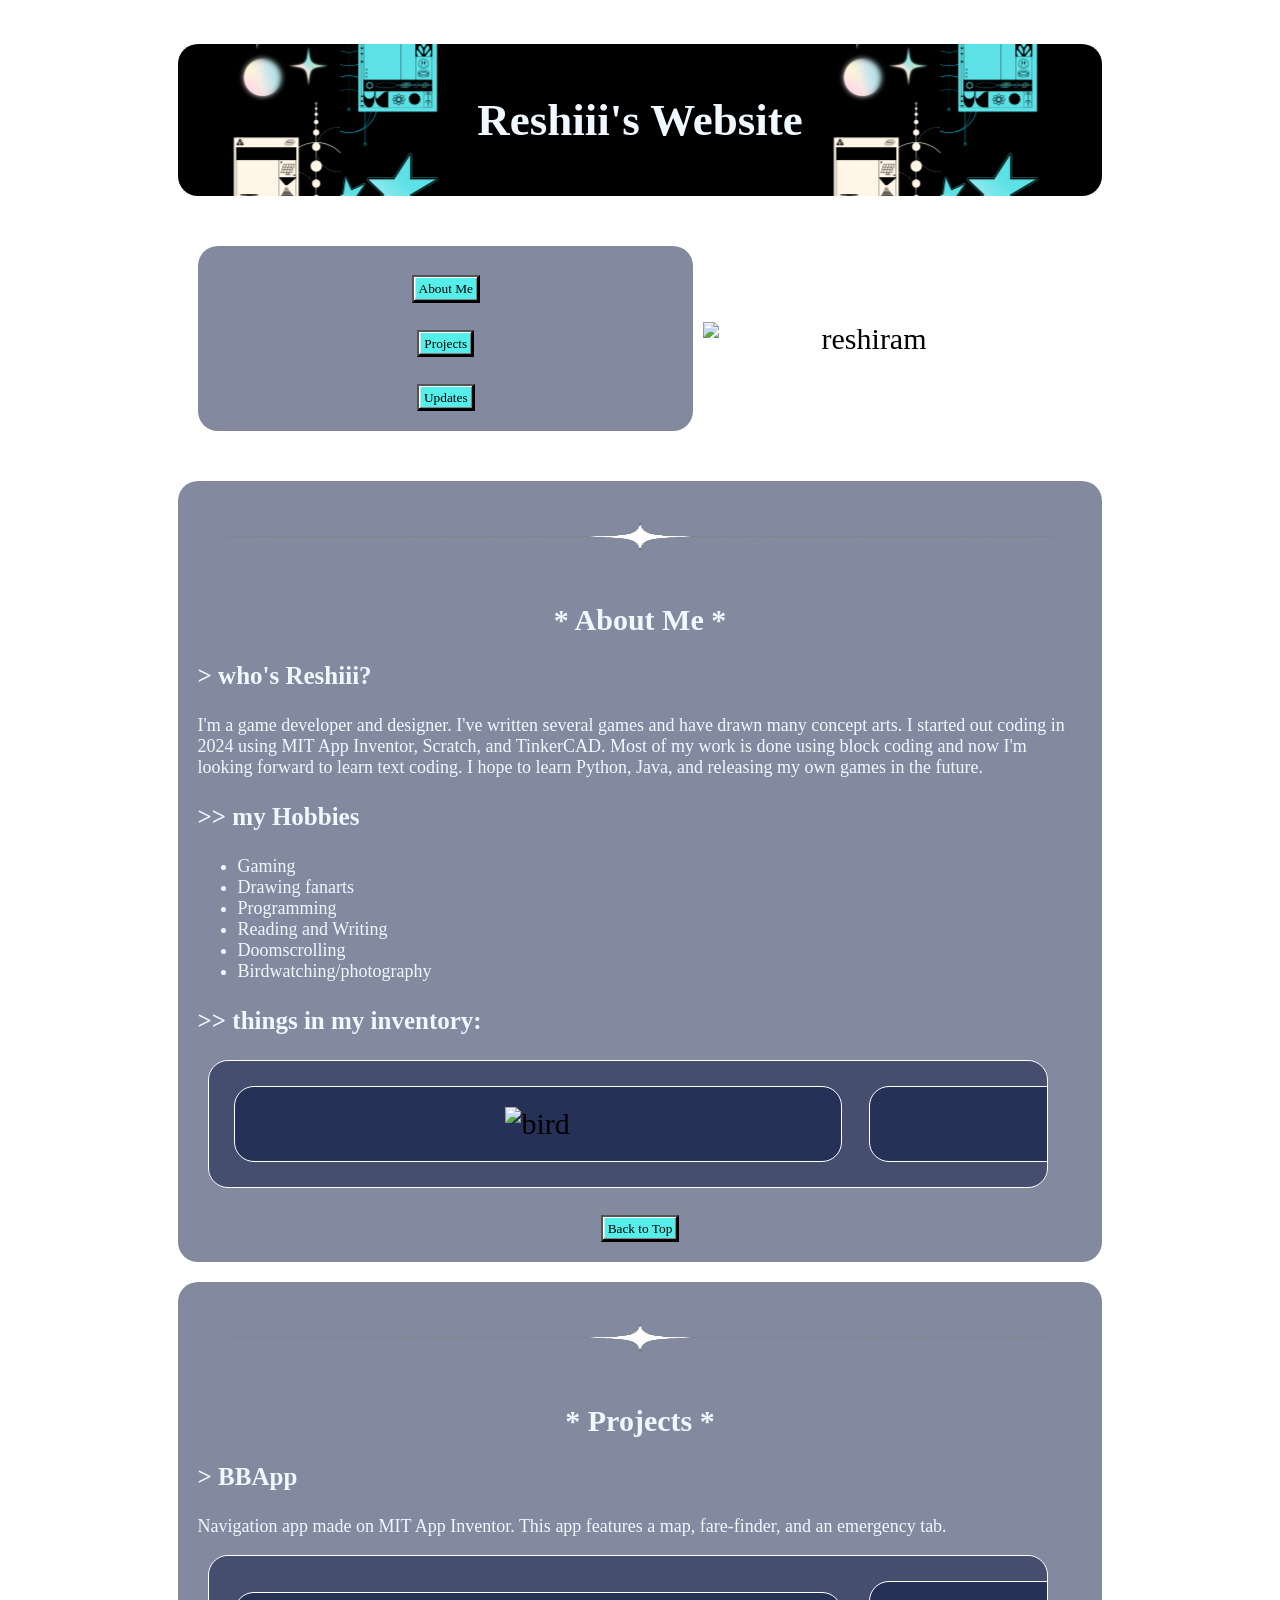
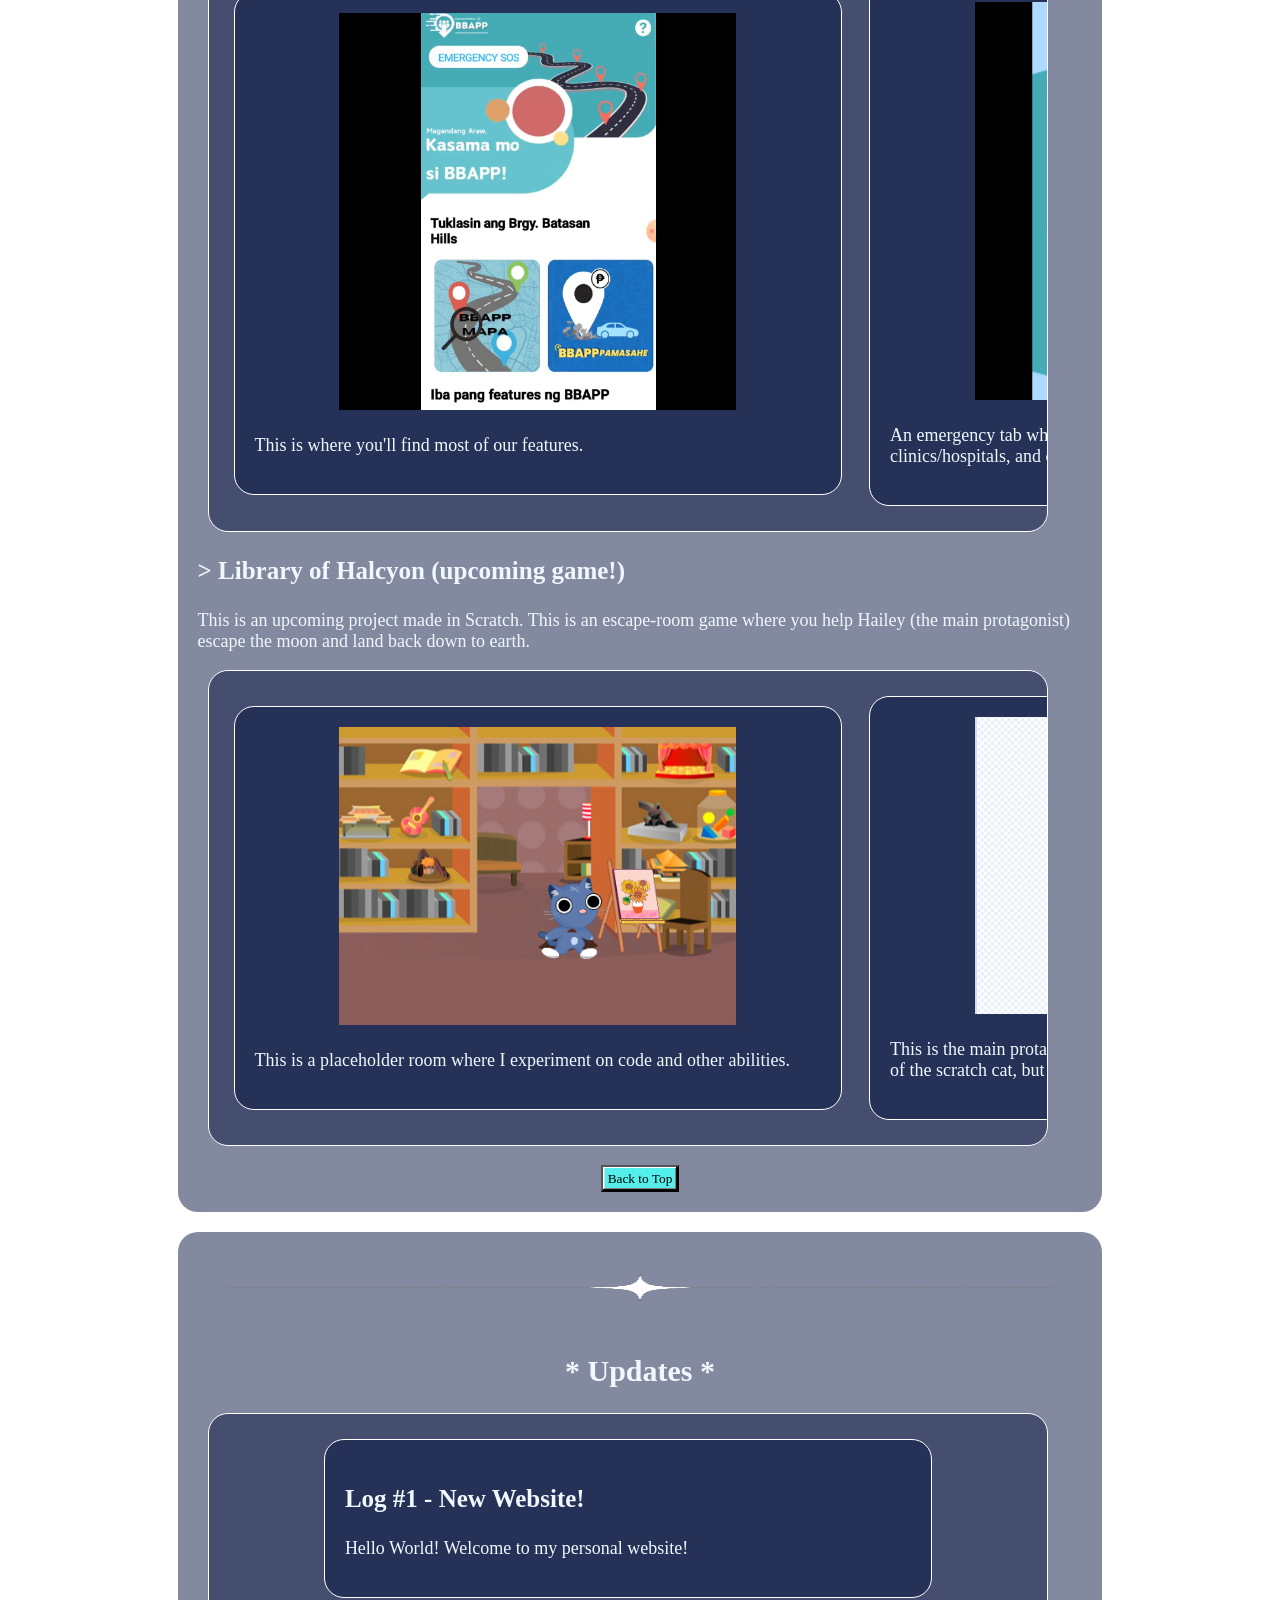
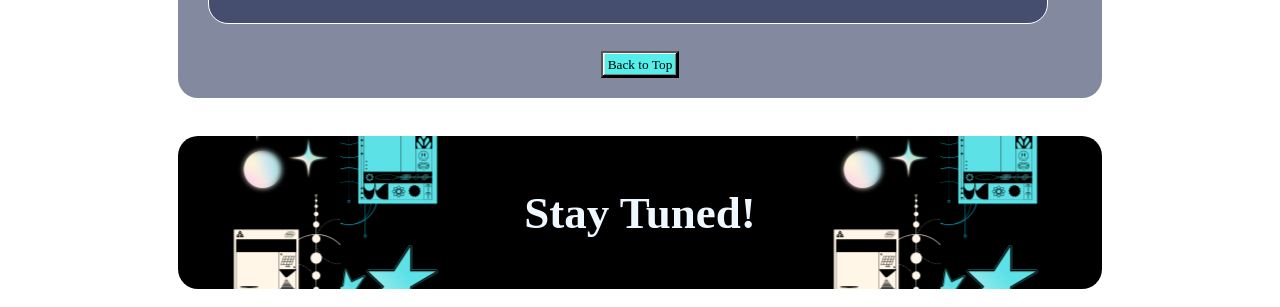
==== commit 0de80d8b: "Website complete!!!" ====
--- a/Website/index.html
+++ b/Website/index.html
@@ -1,219 +1,233 @@
 <!DOCTYPE html>
 <html lang="en">
-    <title>Studio Mahika - About Reshiiiram</title>
+    <title>About Reshiiiram</title>
     <head>
         <link rel="stylesheet" href="styles.css">
         <meta charset="UTF-8">
         <meta name="viewport" content="width=device-width, initial-scale=1.0">
         
-    <script type="text/javascript">
-    // <![CDATA[
-    var colour="#54EFEA"; // in addition to "random" can be set to any valid colour eg "#f0f" or "red"
-    var sparkles=50;
-
-    /****************************
-    *  Tinkerbell Magic Sparkle *
-    *(c)2005-13 mf2fm web-design*
-    *  http://www.mf2fm.com/rv  *
-    * DON'T EDIT BELOW THIS BOX *
-    ****************************/
-    var x=ox=400;
-    var y=oy=300;
-    var swide=800;
-    var shigh=600;
-    var sleft=sdown=0;
-    var tiny=new Array();
-    var star=new Array();
-    var starv=new Array();
-    var starx=new Array();
-    var stary=new Array();
-    var tinyx=new Array();
-    var tinyy=new Array();
-    var tinyv=new Array();
-
-    window.onload=function() { if (document.getElementById) {
-    var i, rats, rlef, rdow;
-    for (var i=0; i<sparkles; i++) {
-        var rats=createDiv(3, 3);
-        rats.style.visibility="hidden";
-        rats.style.zIndex="999";
-        document.body.appendChild(tiny[i]=rats);
-        starv[i]=0;
-        tinyv[i]=0;
-        var rats=createDiv(5, 5);
-        rats.style.backgroundColor="transparent";
-        rats.style.visibility="hidden";
-        rats.style.zIndex="999";
-        var rlef=createDiv(1, 5);
-        var rdow=createDiv(5, 1);
-        rats.appendChild(rlef);
-        rats.appendChild(rdow);
-        rlef.style.top="2px";
-        rlef.style.left="0px";
-        rdow.style.top="0px";
-        rdow.style.left="2px";
-        document.body.appendChild(star[i]=rats);
-    }
-    set_width();
-    sparkle();
-    }}
-
-    function sparkle() {
-    var c;
-    if (Math.abs(x-ox)>1 || Math.abs(y-oy)>1) {
-        ox=x;
-        oy=y;
-        for (c=0; c<sparkles; c++) if (!starv[c]) {
-        star[c].style.left=(starx[c]=x)+"px";
-        star[c].style.top=(stary[c]=y+1)+"px";
-        star[c].style.clip="rect(0px, 5px, 5px, 0px)";
-        star[c].childNodes[0].style.backgroundColor=star[c].childNodes[1].style.backgroundColor=(colour=="random")?newColour():colour;
-        star[c].style.visibility="visible";
-        starv[c]=50;
-        break;
-        }
-    }
-    for (c=0; c<sparkles; c++) {
-        if (starv[c]) update_star(c);
-        if (tinyv[c]) update_tiny(c);
-    }
-    setTimeout("sparkle()", 40);
-    }
-
-    function update_star(i) {
-    if (--starv[i]==25) star[i].style.clip="rect(1px, 4px, 4px, 1px)";
-    if (starv[i]) {
-        stary[i]+=1+Math.random()*3;
-        starx[i]+=(i%5-2)/5;
-        if (stary[i]<shigh+sdown) {
-        star[i].style.top=stary[i]+"px";
-        star[i].style.left=starx[i]+"px";
+
+        <script type="text/javascript">
+        // <![CDATA[
+        var colour="#54EFEA"; // in addition to "random" can be set to any valid colour eg "#f0f" or "red"
+        var sparkles=50;
+
+        /****************************
+        *  Tinkerbell Magic Sparkle *
+        *(c)2005-13 mf2fm web-design*
+        *  http://www.mf2fm.com/rv  *
+        * DON'T EDIT BELOW THIS BOX *
+        ****************************/
+        var x=ox=400;
+        var y=oy=300;
+        var swide=800;
+        var shigh=600;
+        var sleft=sdown=0;
+        var tiny=new Array();
+        var star=new Array();
+        var starv=new Array();
+        var starx=new Array();
+        var stary=new Array();
+        var tinyx=new Array();
+        var tinyy=new Array();
+        var tinyv=new Array();
+
+        window.onload=function() { if (document.getElementById) {
+        var i, rats, rlef, rdow;
+        for (var i=0; i<sparkles; i++) {
+            var rats=createDiv(3, 3);
+            rats.style.visibility="hidden";
+            rats.style.zIndex="999";
+            document.body.appendChild(tiny[i]=rats);
+            starv[i]=0;
+            tinyv[i]=0;
+            var rats=createDiv(5, 5);
+            rats.style.backgroundColor="transparent";
+            rats.style.visibility="hidden";
+            rats.style.zIndex="999";
+            var rlef=createDiv(1, 5);
+            var rdow=createDiv(5, 1);
+            rats.appendChild(rlef);
+            rats.appendChild(rdow);
+            rlef.style.top="2px";
+            rlef.style.left="0px";
+            rdow.style.top="0px";
+            rdow.style.left="2px";
+            document.body.appendChild(star[i]=rats);
+        }
+        set_width();
+        sparkle();
+        }}
+
+        function sparkle() {
+        var c;
+        if (Math.abs(x-ox)>1 || Math.abs(y-oy)>1) {
+            ox=x;
+            oy=y;
+            for (c=0; c<sparkles; c++) if (!starv[c]) {
+            star[c].style.left=(starx[c]=x)+"px";
+            star[c].style.top=(stary[c]=y+1)+"px";
+            star[c].style.clip="rect(0px, 5px, 5px, 0px)";
+            star[c].childNodes[0].style.backgroundColor=star[c].childNodes[1].style.backgroundColor=(colour=="random")?newColour():colour;
+            star[c].style.visibility="visible";
+            starv[c]=50;
+            break;
+            }
+        }
+        for (c=0; c<sparkles; c++) {
+            if (starv[c]) update_star(c);
+            if (tinyv[c]) update_tiny(c);
+        }
+        setTimeout("sparkle()", 40);
+        }
+
+        function update_star(i) {
+        if (--starv[i]==25) star[i].style.clip="rect(1px, 4px, 4px, 1px)";
+        if (starv[i]) {
+            stary[i]+=1+Math.random()*3;
+            starx[i]+=(i%5-2)/5;
+            if (stary[i]<shigh+sdown) {
+            star[i].style.top=stary[i]+"px";
+            star[i].style.left=starx[i]+"px";
+            }
+            else {
+            star[i].style.visibility="hidden";
+            starv[i]=0;
+            return;
+            }
         }
         else {
-        star[i].style.visibility="hidden";
-        starv[i]=0;
-        return;
-        }
-    }
-    else {
-        tinyv[i]=50;
-        tiny[i].style.top=(tinyy[i]=stary[i])+"px";
-        tiny[i].style.left=(tinyx[i]=starx[i])+"px";
-        tiny[i].style.width="2px";
-        tiny[i].style.height="2px";
-        tiny[i].style.backgroundColor=star[i].childNodes[0].style.backgroundColor;
-        star[i].style.visibility="hidden";
-        tiny[i].style.visibility="visible"
-    }
-    }
-
-    function update_tiny(i) {
-    if (--tinyv[i]==25) {
-        tiny[i].style.width="1px";
-        tiny[i].style.height="1px";
-    }
-    if (tinyv[i]) {
-        tinyy[i]+=1+Math.random()*3;
-        tinyx[i]+=(i%5-2)/5;
-        if (tinyy[i]<shigh+sdown) {
-        tiny[i].style.top=tinyy[i]+"px";
-        tiny[i].style.left=tinyx[i]+"px";
+            tinyv[i]=50;
+            tiny[i].style.top=(tinyy[i]=stary[i])+"px";
+            tiny[i].style.left=(tinyx[i]=starx[i])+"px";
+            tiny[i].style.width="2px";
+            tiny[i].style.height="2px";
+            tiny[i].style.backgroundColor=star[i].childNodes[0].style.backgroundColor;
+            star[i].style.visibility="hidden";
+            tiny[i].style.visibility="visible"
+        }
+        }
+
+        function update_tiny(i) {
+        if (--tinyv[i]==25) {
+            tiny[i].style.width="1px";
+            tiny[i].style.height="1px";
+        }
+        if (tinyv[i]) {
+            tinyy[i]+=1+Math.random()*3;
+            tinyx[i]+=(i%5-2)/5;
+            if (tinyy[i]<shigh+sdown) {
+            tiny[i].style.top=tinyy[i]+"px";
+            tiny[i].style.left=tinyx[i]+"px";
+            }
+            else {
+            tiny[i].style.visibility="hidden";
+            tinyv[i]=0;
+            return;
+            }
+        }
+        else tiny[i].style.visibility="hidden";
+        }
+
+        document.onmousemove=mouse;
+        function mouse(e) {
+        if (e) {
+            y=e.pageY;
+            x=e.pageX;
         }
         else {
-        tiny[i].style.visibility="hidden";
-        tinyv[i]=0;
-        return;
-        }
-    }
-    else tiny[i].style.visibility="hidden";
-    }
-
-    document.onmousemove=mouse;
-    function mouse(e) {
-    if (e) {
-        y=e.pageY;
-        x=e.pageX;
-    }
-    else {
-        set_scroll();
-        y=event.y+sdown;
-        x=event.x+sleft;
-    }
-    }
-
-    window.onscroll=set_scroll;
-    function set_scroll() {
-    if (typeof(self.pageYOffset)=='number') {
-        sdown=self.pageYOffset;
-        sleft=self.pageXOffset;
-    }
-    else if (document.body && (document.body.scrollTop || document.body.scrollLeft)) {
-        sdown=document.body.scrollTop;
-        sleft=document.body.scrollLeft;
-    }
-    else if (document.documentElement && (document.documentElement.scrollTop || document.documentElement.scrollLeft)) {
-        sleft=document.documentElement.scrollLeft;
-        sdown=document.documentElement.scrollTop;
-    }
-    else {
-        sdown=0;
-        sleft=0;
-    }
-    }
-
-    window.onresize=set_width;
-    function set_width() {
-    var sw_min=999999;
-    var sh_min=999999;
-    if (document.documentElement && document.documentElement.clientWidth) {
-        if (document.documentElement.clientWidth>0) sw_min=document.documentElement.clientWidth;
-        if (document.documentElement.clientHeight>0) sh_min=document.documentElement.clientHeight;
-    }
-    if (typeof(self.innerWidth)=='number' && self.innerWidth) {
-        if (self.innerWidth>0 && self.innerWidth<sw_min) sw_min=self.innerWidth;
-        if (self.innerHeight>0 && self.innerHeight<sh_min) sh_min=self.innerHeight;
-    }
-    if (document.body.clientWidth) {
-        if (document.body.clientWidth>0 && document.body.clientWidth<sw_min) sw_min=document.body.clientWidth;
-        if (document.body.clientHeight>0 && document.body.clientHeight<sh_min) sh_min=document.body.clientHeight;
-    }
-    if (sw_min==999999 || sh_min==999999) {
-        sw_min=800;
-        sh_min=600;
-    }
-    swide=sw_min;
-    shigh=sh_min;
-    }
-
-    function createDiv(height, width) {
-    var div=document.createElement("div");
-    div.style.position="absolute";
-    div.style.height=height+"px";
-    div.style.width=width+"px";
-    div.style.overflow="hidden";
-    return (div);
-    }
-
-    function newColour() {
-    var c=new Array();
-    c[0]=255;
-    c[1]=Math.floor(Math.random()*256);
-    c[2]=Math.floor(Math.random()*(256-c[1]/2));
-    c.sort(function(){return (0.5 - Math.random());});
-    return ("rgb("+c[0]+", "+c[1]+", "+c[2]+")");
-    }
-    // ]]>
-    </script>
+            set_scroll();
+            y=event.y+sdown;
+            x=event.x+sleft;
+        }
+        }
+
+        window.onscroll=set_scroll;
+        function set_scroll() {
+        if (typeof(self.pageYOffset)=='number') {
+            sdown=self.pageYOffset;
+            sleft=self.pageXOffset;
+        }
+        else if (document.body && (document.body.scrollTop || document.body.scrollLeft)) {
+            sdown=document.body.scrollTop;
+            sleft=document.body.scrollLeft;
+        }
+        else if (document.documentElement && (document.documentElement.scrollTop || document.documentElement.scrollLeft)) {
+            sleft=document.documentElement.scrollLeft;
+            sdown=document.documentElement.scrollTop;
+        }
+        else {
+            sdown=0;
+            sleft=0;
+        }
+        }
+
+        window.onresize=set_width;
+        function set_width() {
+        var sw_min=999999;
+        var sh_min=999999;
+        if (document.documentElement && document.documentElement.clientWidth) {
+            if (document.documentElement.clientWidth>0) sw_min=document.documentElement.clientWidth;
+            if (document.documentElement.clientHeight>0) sh_min=document.documentElement.clientHeight;
+        }
+        if (typeof(self.innerWidth)=='number' && self.innerWidth) {
+            if (self.innerWidth>0 && self.innerWidth<sw_min) sw_min=self.innerWidth;
+            if (self.innerHeight>0 && self.innerHeight<sh_min) sh_min=self.innerHeight;
+        }
+        if (document.body.clientWidth) {
+            if (document.body.clientWidth>0 && document.body.clientWidth<sw_min) sw_min=document.body.clientWidth;
+            if (document.body.clientHeight>0 && document.body.clientHeight<sh_min) sh_min=document.body.clientHeight;
+        }
+        if (sw_min==999999 || sh_min==999999) {
+            sw_min=800;
+            sh_min=600;
+        }
+        swide=sw_min;
+        shigh=sh_min;
+        }
+
+        function createDiv(height, width) {
+        var div=document.createElement("div");
+        div.style.position="absolute";
+        div.style.height=height+"px";
+        div.style.width=width+"px";
+        div.style.overflow="hidden";
+        return (div);
+        }
+
+        function newColour() {
+        var c=new Array();
+        c[0]=255;
+        c[1]=Math.floor(Math.random()*256);
+        c[2]=Math.floor(Math.random()*(256-c[1]/2));
+        c.sort(function(){return (0.5 - Math.random());});
+        return ("rgb("+c[0]+", "+c[1]+", "+c[2]+")");
+        }
+        // ]]>
+        </script>
         
         <style>
+
+            #spin {
+            font-size: 18px;
+            font-family: 'ms-sans-serif';
+            color: #ffffff;
+            }
+
+
+            @font-face {
+                font-family: 'Minecraft';
+                src: url('https://cdn.jsdelivr.net/gh/aditkumar08/minecraft-font/Minecraft-Regular.woff2') format('woff2');
+            }
+
             /*parent/main containers*/
             .flex-container{
-                display: flex; flex-direction: column; justify-content: space-around; align-items: center; align-content: center;
+                display: flex; flex-direction: row; justify-content: space-around; align-items: center; align-content: center; width: 95%;
                 
             }
 
             .flex-container div{
-                flex-direction: column;
+                flex-direction: row;
                 align-items: center;
                 justify-content: space-evenly;
                 width: 70%;
@@ -241,10 +255,10 @@
                 margin: 10px;
                 padding: 20px;
                 font-size: 30px;
-                border-radius: 25px;
                 align-content: center;
                 text-align: center;
-                background-color: hwb(215 1% 65% / 0.302);
+                border-radius: 20px;
+                background-color: #09154080;
             }    
 
             /*horizontal*/
@@ -268,10 +282,10 @@
                 overflow-x: auto;
                 padding: .5em;
                 box-sizing: border-box;
-                height: 10em;
+                height: 10em 50%;
                 overflow-y: hidden;
                 width: 95%;
-                height: max-content;
+
             }
             .lala {
                 width: 10em;
@@ -280,7 +294,6 @@
                 border: 1px solid #ffffff;
                 white-space: normal;
                 display: inline-block;
-                height: 90%;
                 padding: .3em;
                 vertical-align: middle;
             }
@@ -311,19 +324,19 @@
 
             /*text*/
             h1{
-                font-family: 'Times New Roman', Times, serif; font-size: 45px; text-align: center; color:aliceblue
+                font-family: 'Minecraft'; font-size: 45px; text-align: center; color:aliceblue        
             }
             h2{
-                font-family: 'Times New Roman', Times, serif; font-size: 30px; text-align: center; color:aliceblue
+                font-family: 'Minecraft', Times, serif; font-size: 30px; text-align: center; color:aliceblue
             }
             h3{
-                font-family: Georgia, 'Times New Roman', Times, serif; font-size: 25px; text-align: left; color: aliceblue
+                font-family: 'Minecraft'; font-size: 25px; text-align: left; color: aliceblue
             }
            p{
-                font-family: comic sans ms; font-size: 18px; text-align: left; color: aliceblue;
+                font-family: 'ms-sans-serif'; font-size: 18px; text-align: left; color: aliceblue;
             }
             ul{
-                font-family: comic sans ms; font-size: 18px; text-align: left; color: aliceblue;
+                font-family: 'ms-sans-serif'; font-size: 18px; text-align: left; color: aliceblue;
             }
 
             body{
@@ -337,20 +350,19 @@
                 display: flex;
                 flex-direction: row;
                 justify-content: center;
-                align-items: center;
-                align-content: center;
+                text-align: center;
+                background-image: url("images/Reshi header.png");
+                overscroll-behavior-block: auto;
+                background-repeat: no-repeats;
+                background-position: center;
             }
             .header div{
                 flex-direction: column;
-                align-items: center;
                 width: 70%;
                 margin: 10px;
                 padding: 20px;
-                font-size: 30px;
                 border-radius: 25px;
-                align-content: center;
                 text-align: center;
-                background-image: url("Reshi header.png");
 
             }   
 
@@ -360,58 +372,78 @@
     </head>
 
     <body>
- 
-        <div class="row-container">
-
-            <div id="nav-buttons">
-                        <a href="#about">
-                            <button class="button button1">About Me</button>
-                        </a>
-                        <p></p>
-                        <a href="#projects">
-                            <button class="button button2">Projects</button>                        
-                        </a>
-                        <p></p>
-                        <a href="#updates">
-                            <button class="button button3">Updates</button>
-                        </a>
+
+        <div id="spin"> 
+            <marquee behavior="scroll" direction="right"> to the moon and back! </marquee>
+        </div> 
+
+
+        <div class="container">
+        <div class="header">
+            <h1>Reshiii's Website</h1>
+        </div>
+        </div>
+
+        <div class="flex-container">
+            <div class="container">
+
+                <div id="nav-buttons">
+                            <a href="#about">
+                                <button class="button button1">About Me</button>
+                            </a>
+                            <p></p>
+                            <a href="#projects">
+                                <button class="button button2">Projects</button>                        
+                            </a>
+                            <p></p>
+                            <a href="#updates">
+                                <button class="button button3">Updates</button>
+                            </a>
+                </div>
+                <img src="https://media2.giphy.com/media/v1.Y2lkPTc5MGI3NjExNG1iMXlldXFtbXN3Njg0MGdpdDM4aWxyN3JxMThhOXNzZDZibTVvZyZlcD12MV9pbnRlcm5hbF9naWZfYnlfaWQmY3Q9cw/jRrbtBwb8yNXUhNS5x/giphy.gif" alt="reshiram" width="50%" height="50%">
+
+
             </div>
 
-        </div>
-    
-        <div class="header">
-            <img src="https://media.giphy.com/media/v1.Y2lkPTc5MGI3NjExczdqZmZpNDJrbTdpcDdrbXhkaHV0aDlvMzJ3bnV5aW53MmY3dDMzdiZlcD12MV9zdGlja2Vyc19zZWFyY2gmY3Q9cw/jRrbtBwb8yNXUhNS5x/giphy.gif" alt="reshiram" height="10%" width="10%">
-            <h1>Reshiii's Website</h1>
-            <img src="https://media.giphy.com/media/v1.Y2lkPTc5MGI3NjExczdqZmZpNDJrbTdpcDdrbXhkaHV0aDlvMzJ3bnV5aW53MmY3dDMzdiZlcD12MV9zdGlja2Vyc19zZWFyY2gmY3Q9cw/jRrbtBwb8yNXUhNS5x/giphy.gif" alt="reshiram" height="10%" width="10%">
         </div>
 
         <section id="about">
 
                 <div class="container">
                     <div>
-                        <img src="https://media3.giphy.com/media/v1.Y2lkPTc5MGI3NjExamE3ZWtod3o2a29yM2Y1aTJrc2lhcjMyZ3M1YXhyc3owaGs5aWhkNyZlcD12MV9pbnRlcm5hbF9naWZfYnlfaWQmY3Q9Zw/cCCWygFWkpChuiPlWi/giphy.gif" alt="water" width="100%" height="70px">
-                        <h2>About Me</h2>
-                        <h3>Who's Reshiii?</h3>
+                        <img src="images/header2-removebg-preview.png" alt="header2" width="100%" height="70px">
+                        <h2>* About Me *</h2>
+                        <h3>> who's Reshiii?</h3>
                         <p>I'm a game developer and designer. I've written several games and have drawn many concept arts. I started out coding in 2024 using MIT App Inventor, Scratch, and TinkerCAD. Most of my work is done using block coding and now I'm looking forward to learn text coding. I hope to learn Python, Java, and releasing my own games in the future.</p>
-                        <h3>My Hobbies</h3>
-                            <ul>
-                                <li>Gaming</li>
-                                <li>Drawing fanarts</li>
-                                <li>Programming</li>
-                                <li>Doomscrolling</li>
-                                <li>Birdwatching/photography</li>
-                                </ul>
-
-                        <h3>Favorite Things</h3>
-                            <ul>
-                                <li>Minecraft</li>
-                                <li>Collecting small trinkets</li>
-                                <li>Music (especially olivia rodrigo)</li>
-                                <li>collecting classic books</li>
-                                <li>birds</li>
-                            </ul>
+                        <h3>>> my Hobbies</h3>
+                        <ul>
+                            <li>Gaming</li>
+                            <li>Drawing fanarts</li>
+                            <li>Programming</li>
+                            <li>Reading and Writing</li>
+                            <li>Doomscrolling</li>
+                            <li>Birdwatching/photography</li>
+                        </ul>
+                        <h3>>> things in my inventory:</h3>
+                        <div id="hoohoo">
+                                <div class="lala">
+                                    <img src="https://media.giphy.com/media/v1.Y2lkPTc5MGI3NjExdTM3ajNlbDFicDhnMXU1eDQ3cWRlYnNwaGY4eWE1YnVraGRlcnFsaiZlcD12MV9zdGlja2Vyc19zZWFyY2gmY3Q9cw/H0MqDJ8rqLFx120Cbz/giphy.gif" alt="bird" height="60%" width="60%" >
+                                </div>
+                                <div class="lala">
+                                    <img src="https://media.giphy.com/media/v1.Y2lkPWVjZjA1ZTQ3Y2Y0amVramE1aWF2YmRobjFlcTIyM2ljcWFkOHVwMDV3dTFyNDBucSZlcD12MV9zdGlja2Vyc19zZWFyY2gmY3Q9cw/WytSQL7115G6uPwDwK/giphy.gif" alt="pokeball" height="60%" width="60%">
+                                </div>
+                                <div class="lala">
+                                    <img src="https://media.giphy.com/media/v1.Y2lkPTc5MGI3NjExNzUzazh5NGc4ZGE1d3NhaTF1cXNubGFyOGFjeWdyc2luOHJ2bXZsNiZlcD12MV9zdGlja2Vyc19zZWFyY2gmY3Q9cw/ZRkQ5Im3NRiMhF5xJZ/giphy.gif" alt="chococat" height="60%" width="60%">
+                                </div>
+                                <div class="lala">
+                                    <img src="https://media0.giphy.com/media/v1.Y2lkPTc5MGI3NjExeGU0NnJ5aG82MGx6bGZxZXp5am0xYTU0dzBjemRnZjAyYnFtcmE0OCZlcD12MV9pbnRlcm5hbF9naWZfYnlfaWQmY3Q9cw/5UyQsqLdlCCD2vqB71/giphy.gif" alt="music player" height="60%" width="60%">
+                                </div>
+                                <div class="lala">
+                                    <img src="https://media1.giphy.com/media/v1.Y2lkPTc5MGI3NjExaWFtaWxtbmppNmdkOWp3azBkbXJpNmxxdzBzdHZhMDhvOGV2YzVidCZlcD12MV9pbnRlcm5hbF9naWZfYnlfaWQmY3Q9cw/11eZCNibwDFx6w/giphy.gif" alt="dorito" height="60%" width="60%">
+                                </div>
+                            </div> 
                         <p></p>
-
+                        
                         <button class="button button4" onclick="window.scrollTo({top: 0, behavior: 'smooth'});">Back to Top</button>
                     </div>
                 </div>
@@ -423,37 +455,36 @@
         <section id="projects">
                 <div class="container">
                     <div>
-                        <img src="https://media4.giphy.com/media/v1.Y2lkPTc5MGI3NjExc3Y4OTU3bzFuNXAyOW01YXR6aDdudWhoeDk5bW0xbXNkMTlqZXFrZCZlcD12MV9pbnRlcm5hbF9naWZfYnlfaWQmY3Q9Zw/AtK6cr1n21uY8/giphy.gif" alt="night sky" width="100%" height="70px">
-                        <h2>Projects</h2>
+                        <img src="images/header2-removebg-preview.png" alt="header2" width="100%" height="70px">
+                        <h2>* Projects *</h2>
                         <p></p>
-                        <h3>BBApp</h3>
-                        <p>Navigation app made for my hometown. This was made on MIT App Inventor. This app features a map, fare-finder, and an emergency tab. This app won first place at my school's science fair, beating 12 other teams.
+                        <h3>> BBApp</h3>
+                        <p>Navigation app made on MIT App Inventor. This app features a map, fare-finder, and an emergency tab.
                             <div id="hoohoo">
                                 <div class="lala">
-                                    <img src="homepage.png" alt="homepage" height="100%" width="100%">
+                                    <img src="images/homepage.png" alt="homepage" height="70%" width="70%" >
                                     <p>This is where you'll find most of our features.</p>
                                 </div>
                                 <div class="lala">
-                                    <img src="emergency.png" alt="emergency" height="100%" width="100%">
+                                    <img src="images/emergency.png" alt="emergency" height="70%" width="70%">
                                     <p>An emergency tab where users can learn first-aid techniques, find the nearest clinics/hospitals, and call for SOS.</p>
                                 </div>
                                 <div class="lala">
-                                    <img src="map.png" alt="map" height="100%" width="100%">
+                                    <img src="images/map.png" alt="map" height="70%" width="70%">
                                     <p>This is the map of my hometown. The pins correspond different public buildings, such as: hospitals, restaurants, etc.</p>
                                 </div>
                             </div>     
                         <p></p>
-                        <h3>Library of Halcyon</h3>
-                        <p>This is an upcoming project made in Scratch. I'm looking forward on finishing it on VSCode. This is an escape-room game where you help Hailey (the main protagonist) escape the moon and land back down to earth,
-                            I'm currently in the progress of making concept arts and writing lore to create this game.
+                        <h3>> Library of Halcyon (upcoming game!)</h3>
+                        <p>This is an upcoming project made in Scratch. This is an escape-room game where you help Hailey (the main protagonist) escape the moon and land back down to earth.
                         </p>
                             <div id="hoohoo">
                                 <div class="lala">
-                                    <img src="demo.png" alt="demo" height="100%" width="100%"> 
+                                    <img src="images/demo.png" alt="demo" height="70%" width="70%"> 
                                     <p>This is a placeholder room where I experiment on code and other abilities.</p>
                                 </div>
                                 <div class="lala">
-                                    <img src="Hailey.png" alt="main char" height="100%" width="100%"> 
+                                    <img src="images/Hailey.png" alt="main char" height="70%" width="70%"> 
                                     <p>This is the main protagonist, Hailey! Right now she's a weird looking version of the scratch cat, but that's her unfinished design.</p>
                                 </div>
                             </div>    
@@ -467,16 +498,28 @@
         <section id="updates">
             <div class="container">
                 <div>
-                    <img src="https://media0.giphy.com/media/v1.Y2lkPTc5MGI3NjExdGs4aTlhc3Y3cTk0em5vemltbTY0eGFjZnhvNTZ0aTQ3dG5panR0YyZlcD12MV9pbnRlcm5hbF9naWZfYnlfaWQmY3Q9Zw/E6WCDiiNW4e7LT5L2j/giphy.gif" alt="night sky" width="100%" height="70px">
-                    <h2>Updates</h2>
-                    <p>Here are some of my blog posts:</p>
+                    <img src="images/header2-removebg-preview.png" alt="header2" width="100%" height="70px">
+                    <h2>* Updates *</h2>
+                            <div id="hoohoo">
+                                <div class="lala">
+                                    <h3>Log #1 - New Website!</h3>
+                                    <p>Hello World! Welcome to my personal website!</p>
+                                </div>
+                            </div> 
+                    <p></p>
+
                     <button class="button button4" onclick="window.scrollTo({top: 0, behavior: 'smooth'});">Back to Top</button>
                 </div>
             </div>
         </section>
 
-
+        <p></p>
+        <div class="container">
+        <div class="header">
+            <h1>Stay Tuned!</h1>
         </div>
+        </div>
+        
 
     </body>
 
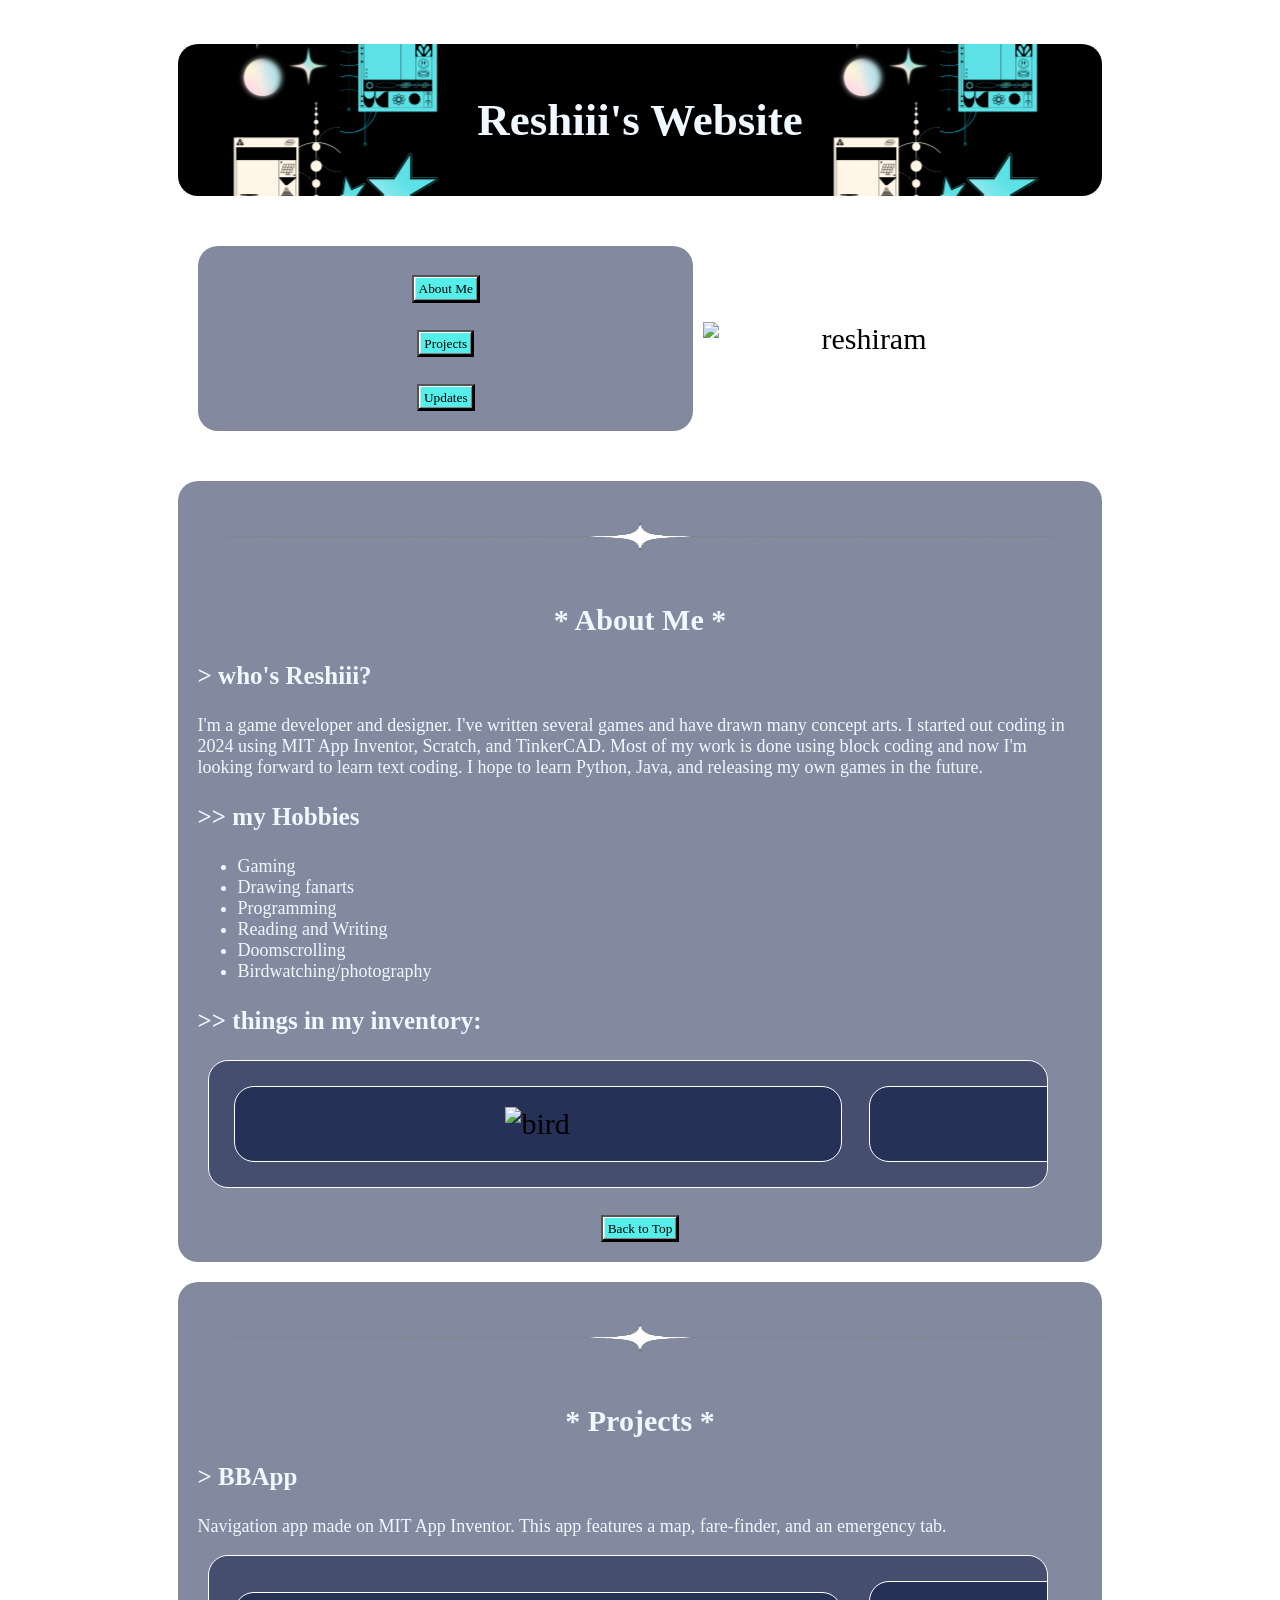
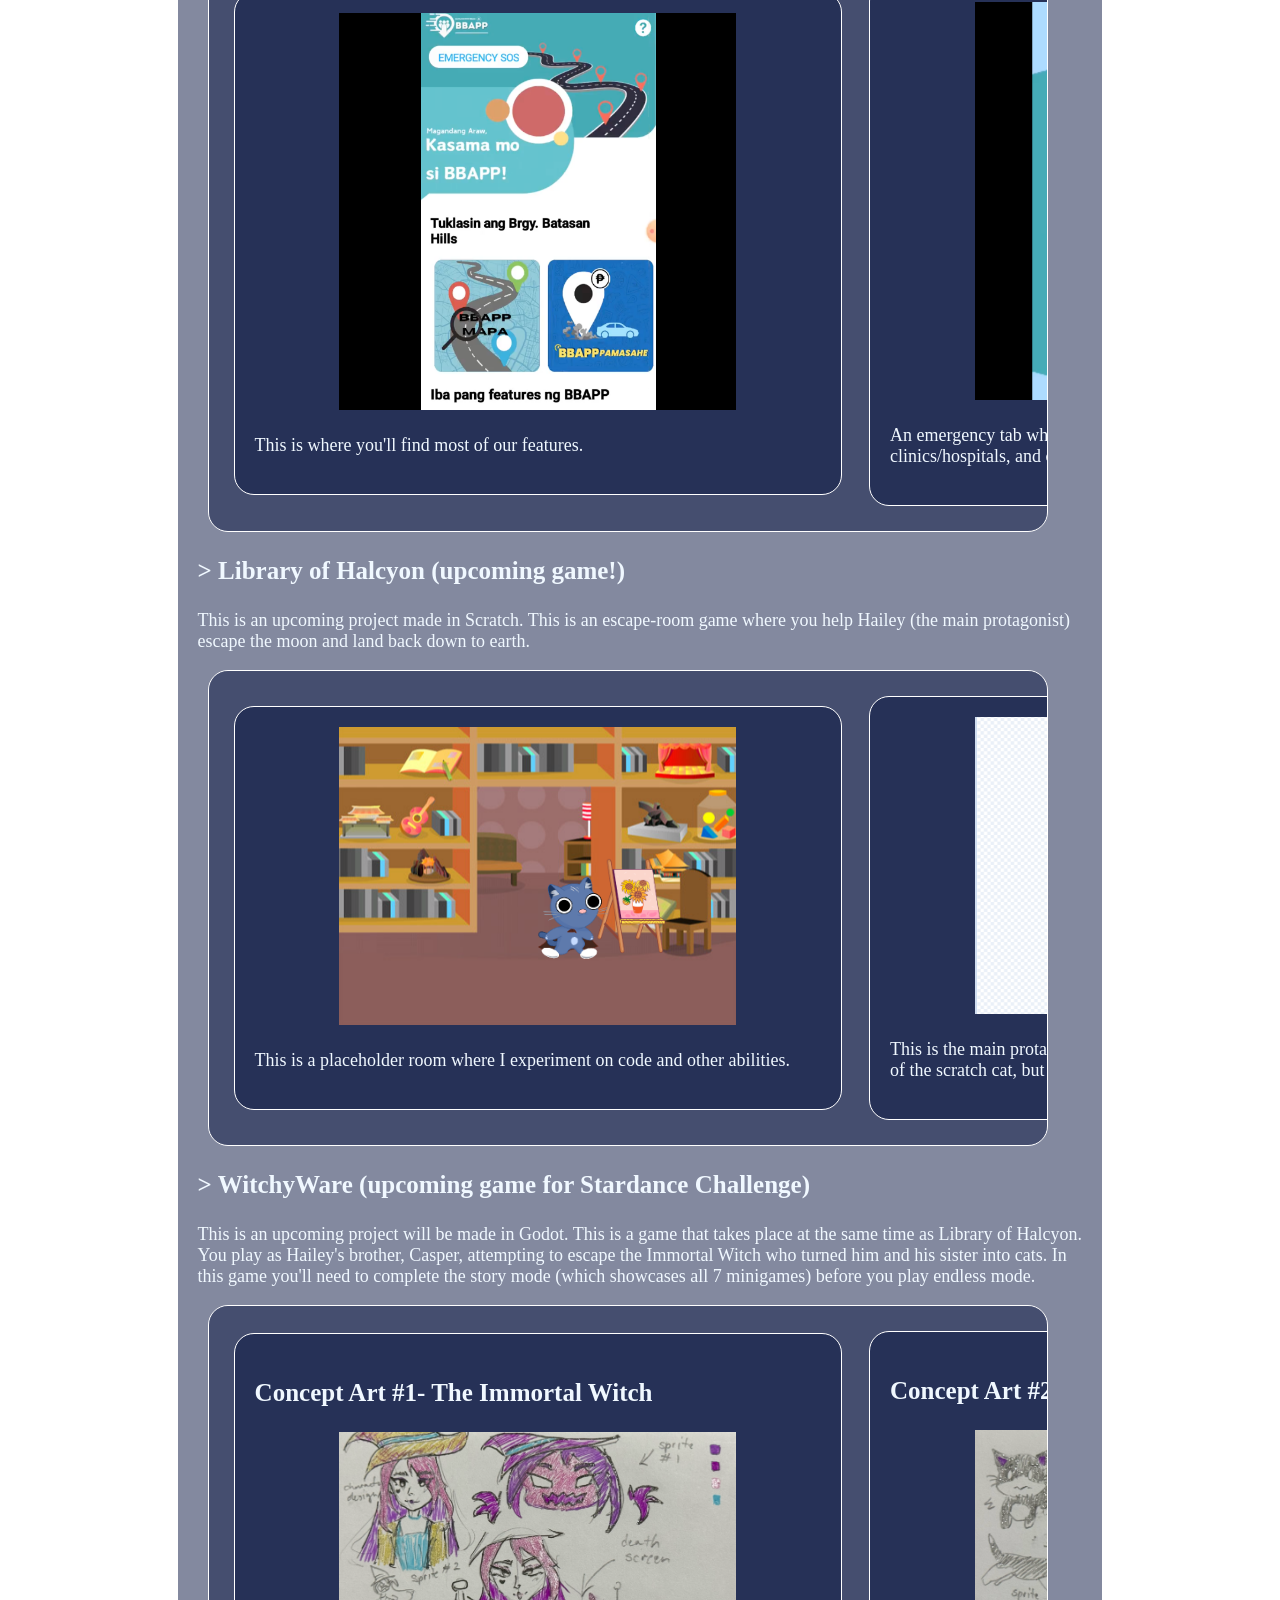
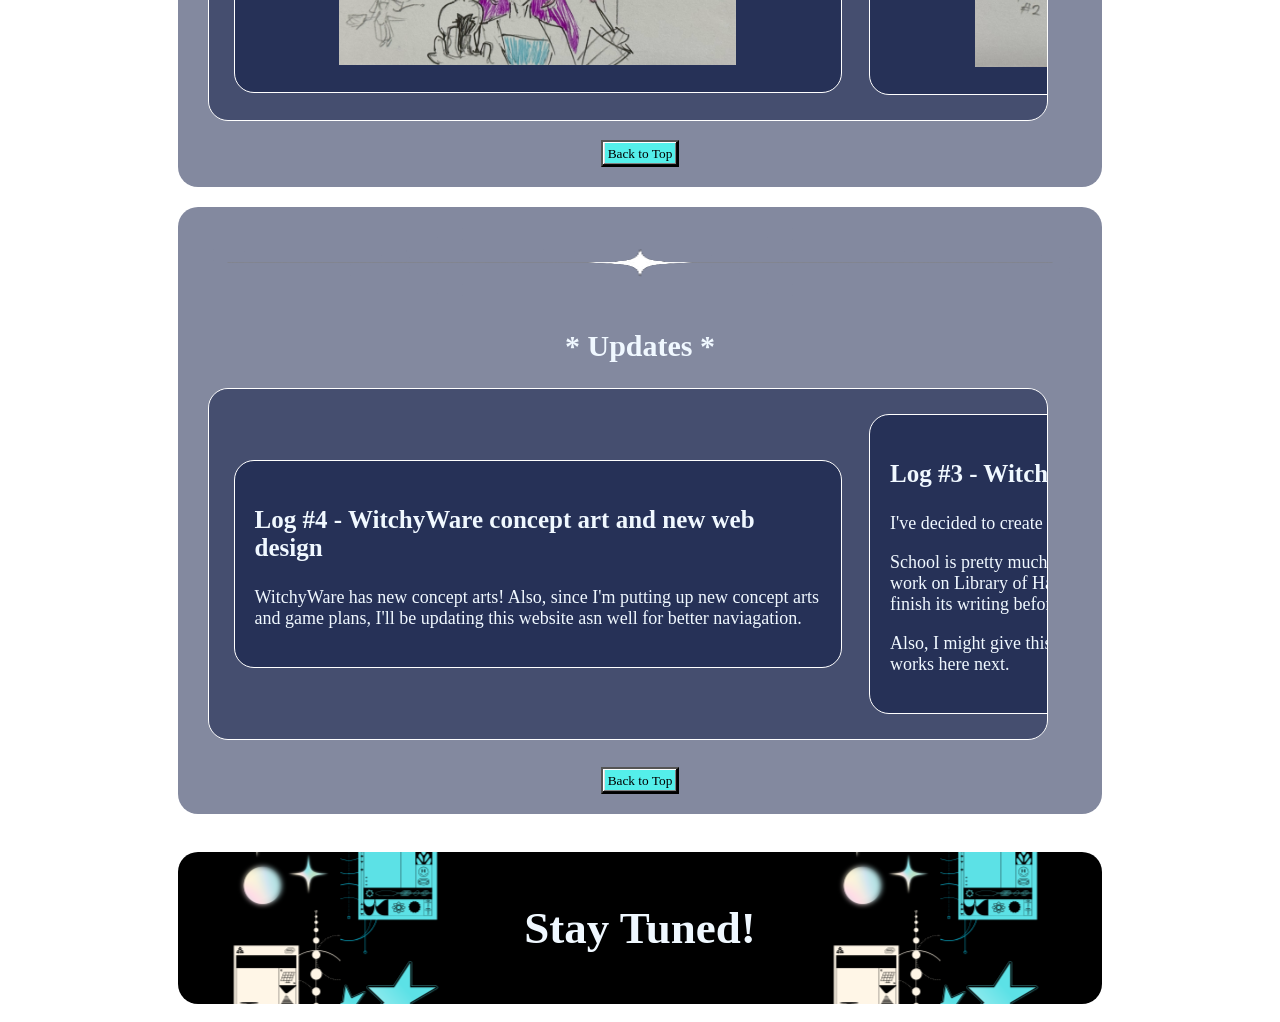
==== commit 28cdfbdd: "new updates" ====
--- a/Website/index.html
+++ b/Website/index.html
@@ -488,6 +488,21 @@
                                     <p>This is the main protagonist, Hailey! Right now she's a weird looking version of the scratch cat, but that's her unfinished design.</p>
                                 </div>
                             </div>    
+                        <p></p>
+                        <h3>> WitchyWare (upcoming game for Stardance Challenge)</h3>
+                        <p>This is an upcoming project will be made in Godot. This is a game that takes place at the same time as Library of Halcyon. You play as Hailey's brother, Casper, attempting to escape the Immortal Witch who turned him and his sister into cats.
+                            In this game you'll need to complete the story mode (which showcases all 7 minigames) before you play endless mode.
+                        </p>
+                            <div id="hoohoo">
+                                <div class="lala">
+                                    <h3>Concept Art #1- The Immortal Witch</h3>
+                                    <img src="images/witch.png" alt="witch" height="70%" width="70%">
+                                </div>
+                                <div class="lala">
+                                    <h3>Concept Art #2- Jasper</h3>
+                                    <img src="images/jasper.png" alt="jasper" height="70%" width="70%">
+                                </div>
+                            </div>
                         <button class="button button4" onclick="window.scrollTo({top: 0, behavior: 'smooth'});">Back to Top</button> 
                     </div>
                 </div>
@@ -501,6 +516,21 @@
                     <img src="images/header2-removebg-preview.png" alt="header2" width="100%" height="70px">
                     <h2>* Updates *</h2>
                             <div id="hoohoo">
+                                <div class="lala">
+                                    <h3>Log #4 - WitchyWare concept art and new web design</h3>
+                                    <p> WitchyWare has new concept arts! Also, since I'm putting up new concept arts and game plans, I'll be updating this website asn well for better naviagation.</p>
+                                </div>
+                                <div class="lala">
+                                    <h3>Log #3 - WitchyWare and future plans </h3>
+                                    <p>I've decided to create WitchyWare! I'll be working on it over August.</p>
+                                    <p>School is pretty much starting so I don't really know if I'll be able to fully work on Library of Halcyon, but I'll try my best to start on it's design and finish its writing before Stardance ends.</p>
+                                    <p>Also, I might give this website a small makeover since I'll be putting my art works here next.</p>
+                                </div>
+                                <div class="lala">
+                                    <h3>Log #2 - decisions... </h3>
+                                    <p>I wanna do the warioware mission but I don't know if I should do it for Halcyon or make a short prologue game...</p>
+                                    <p>I already wrote the prologue game but as this short one shot backstory about Halcyon's main character.</p>
+                                </div>
                                 <div class="lala">
                                     <h3>Log #1 - New Website!</h3>
                                     <p>Hello World! Welcome to my personal website!</p>
